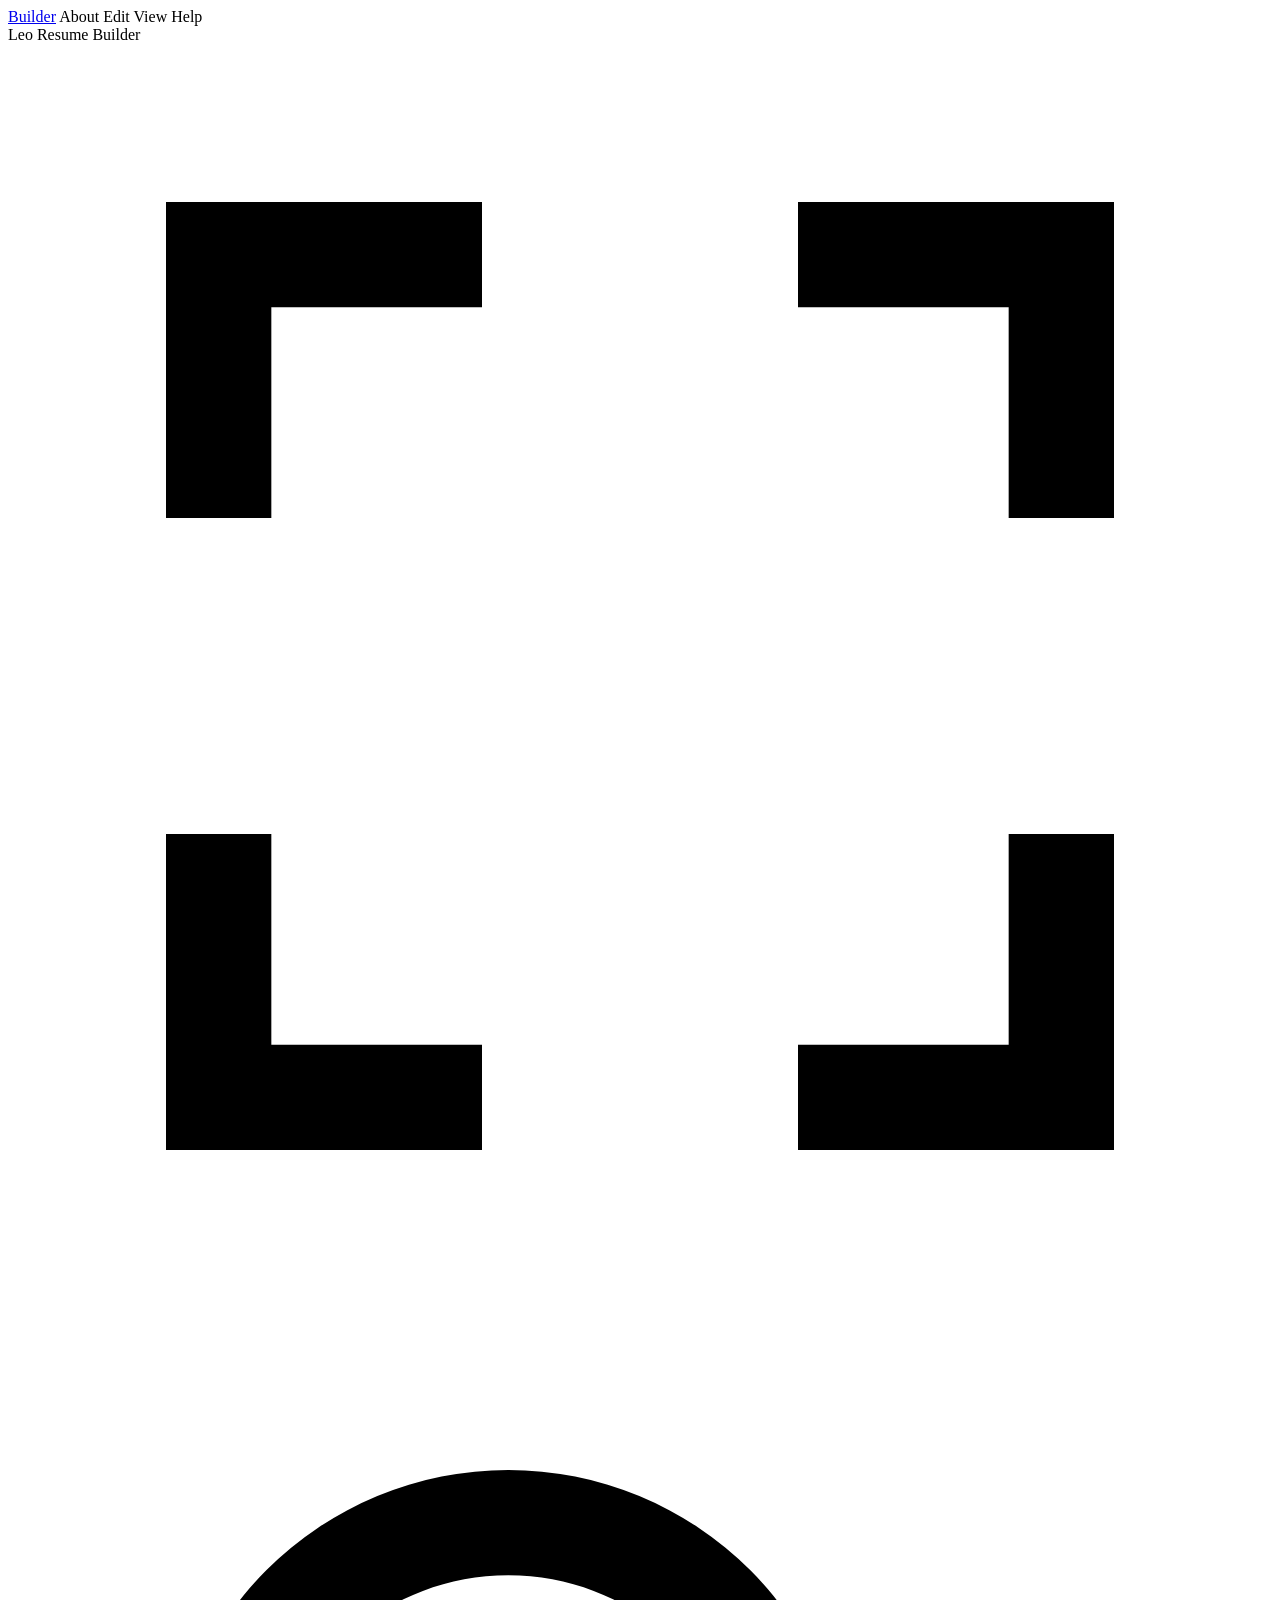
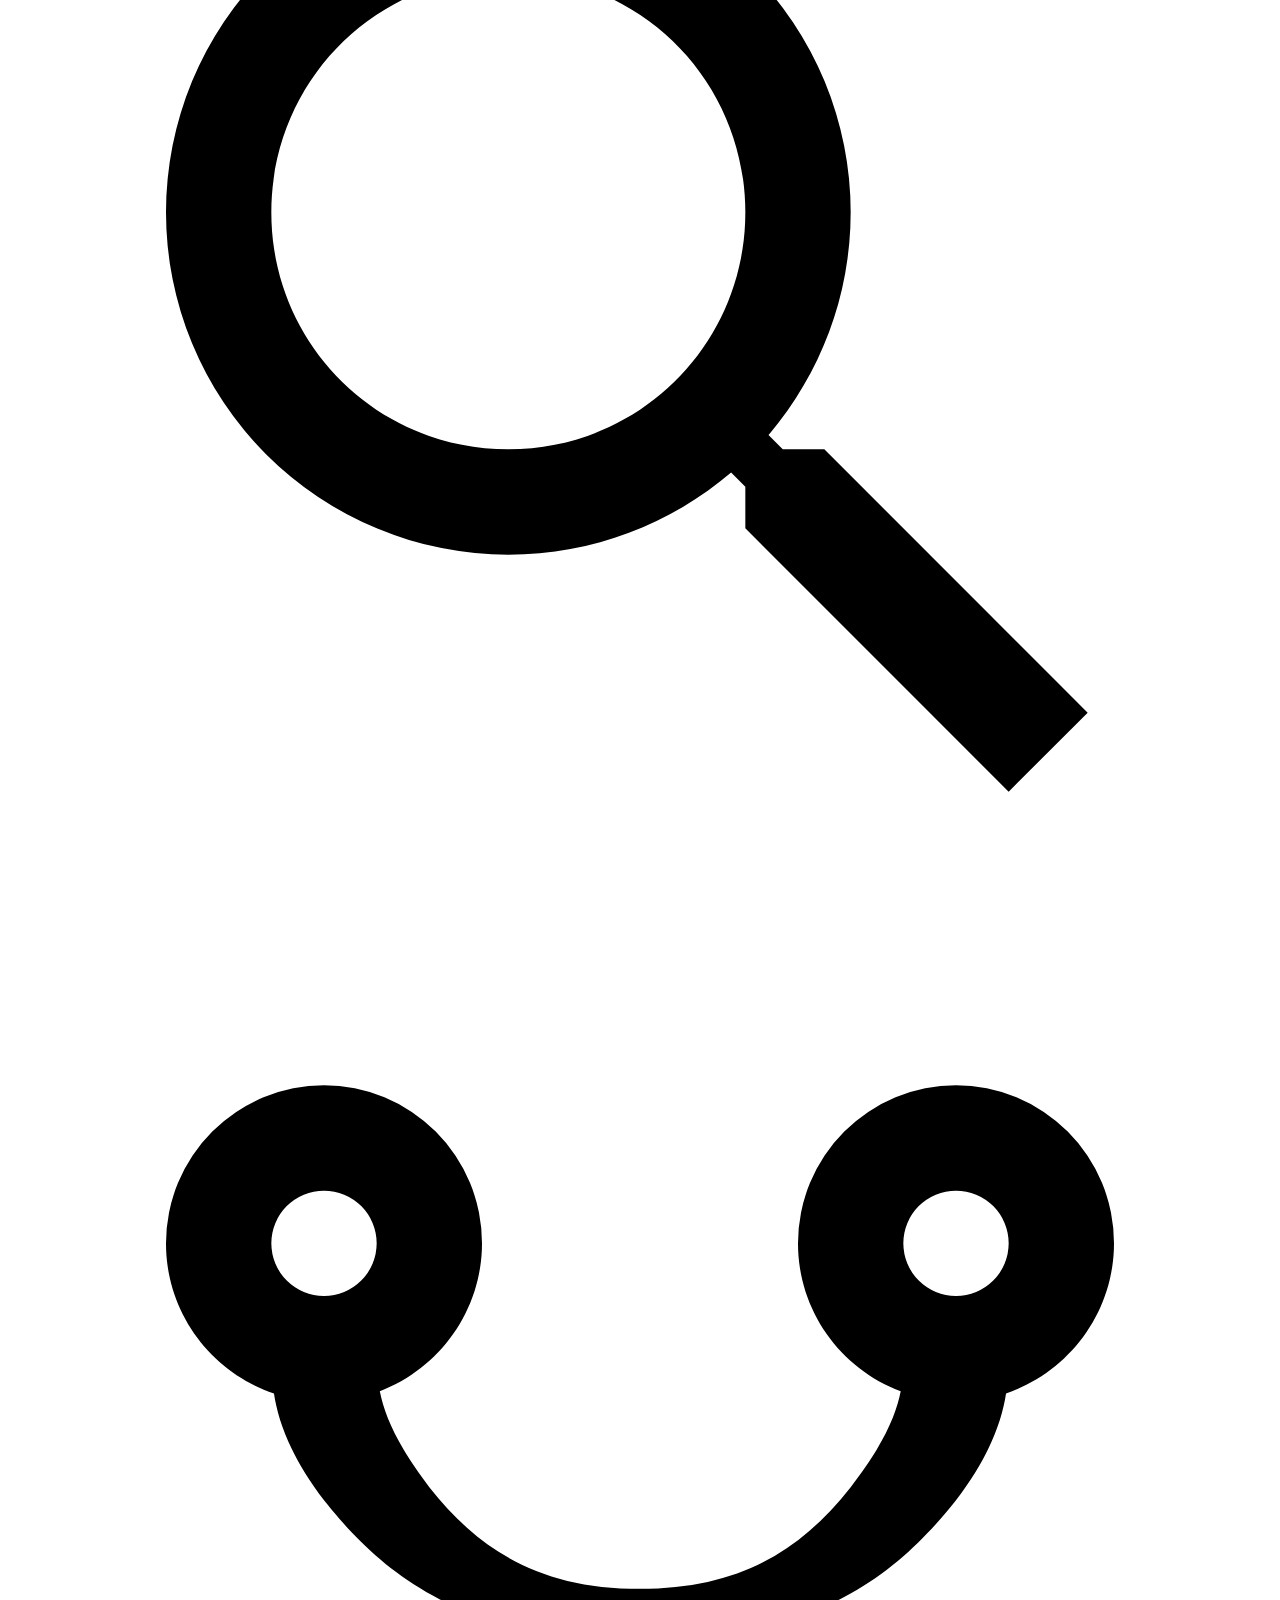
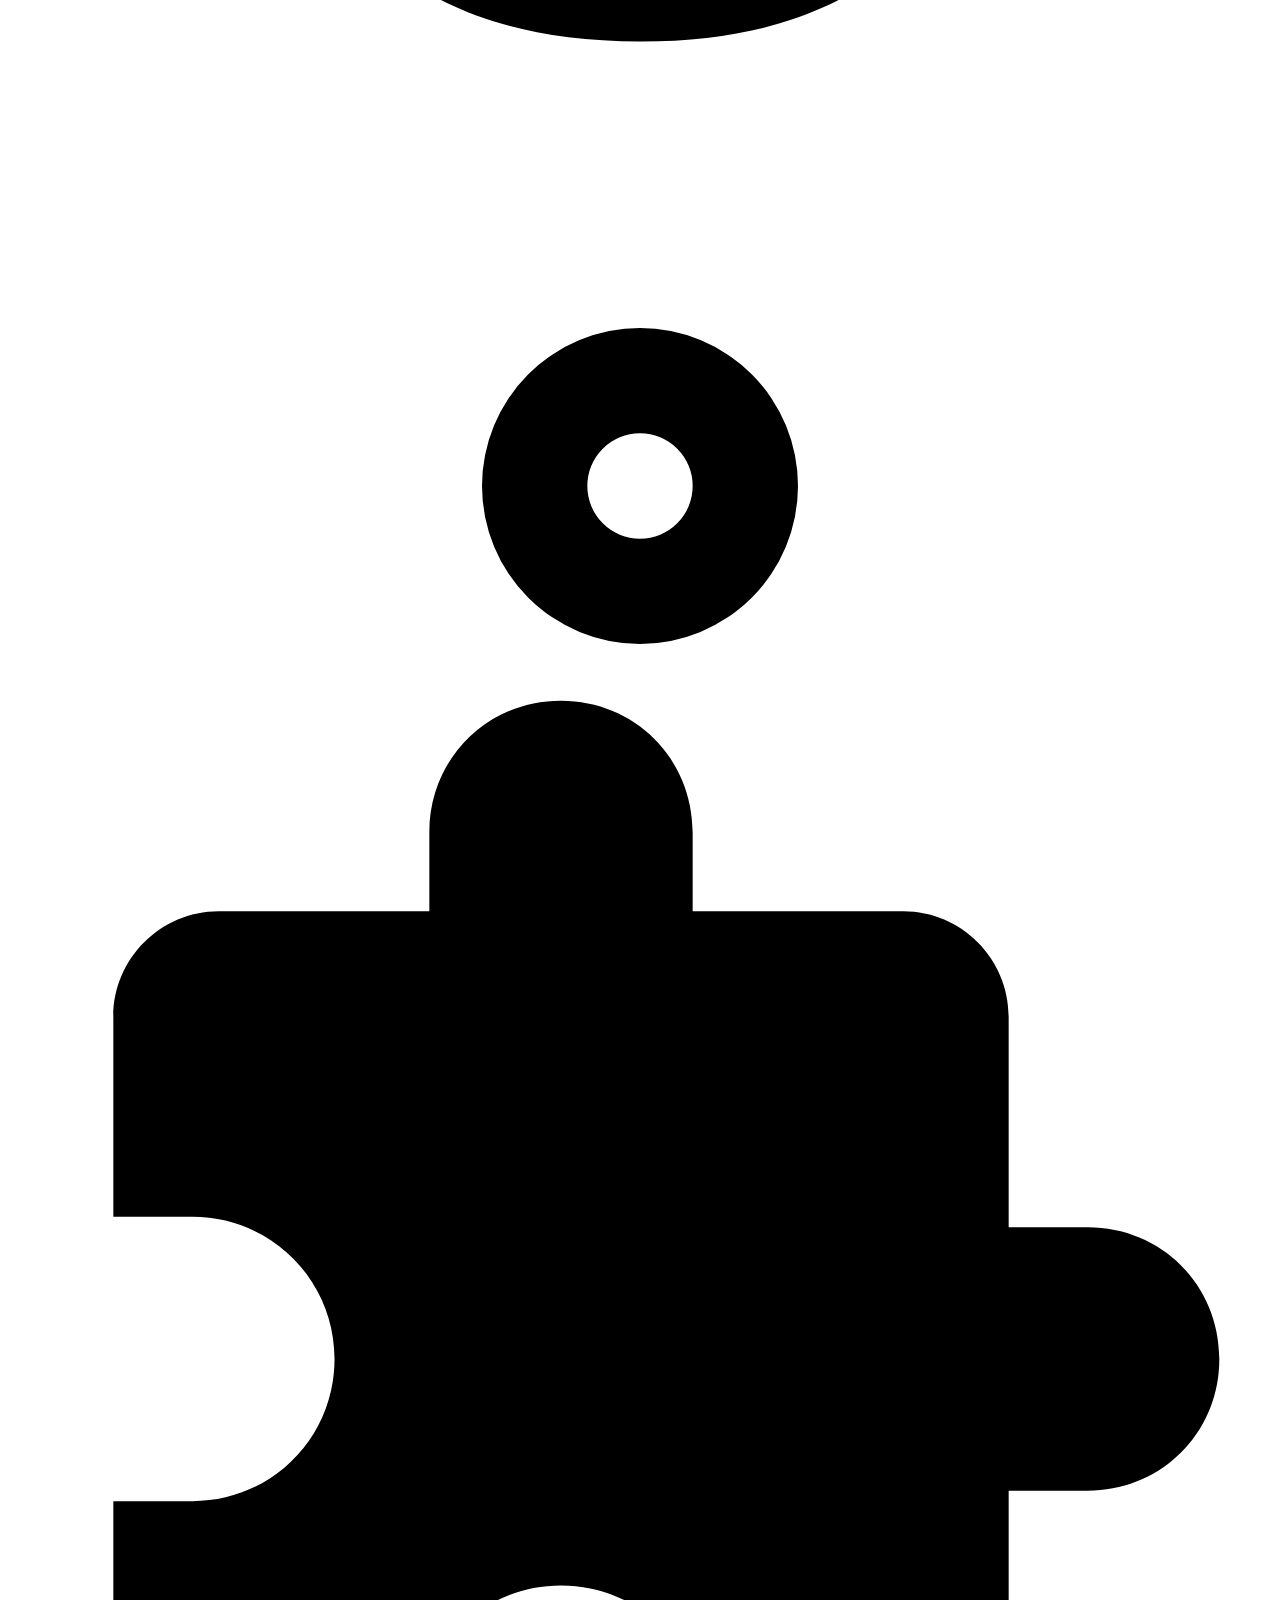
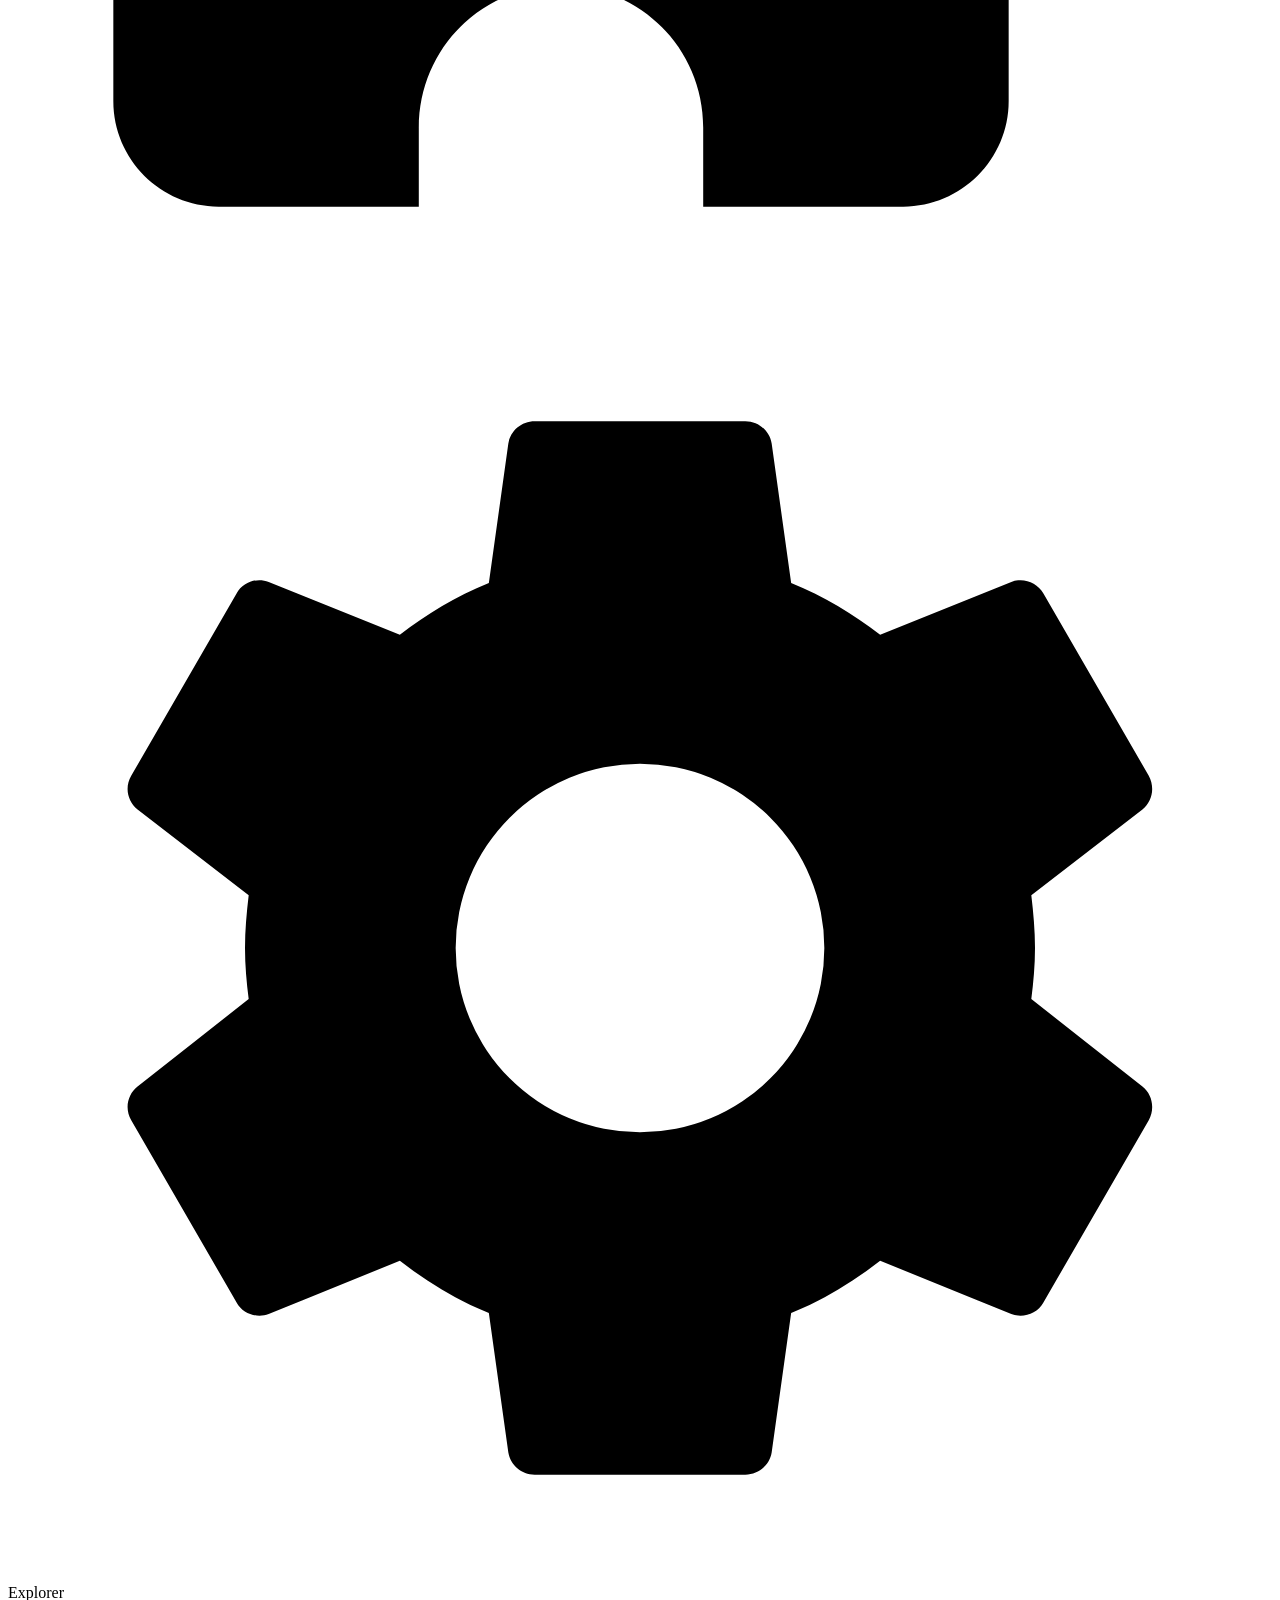
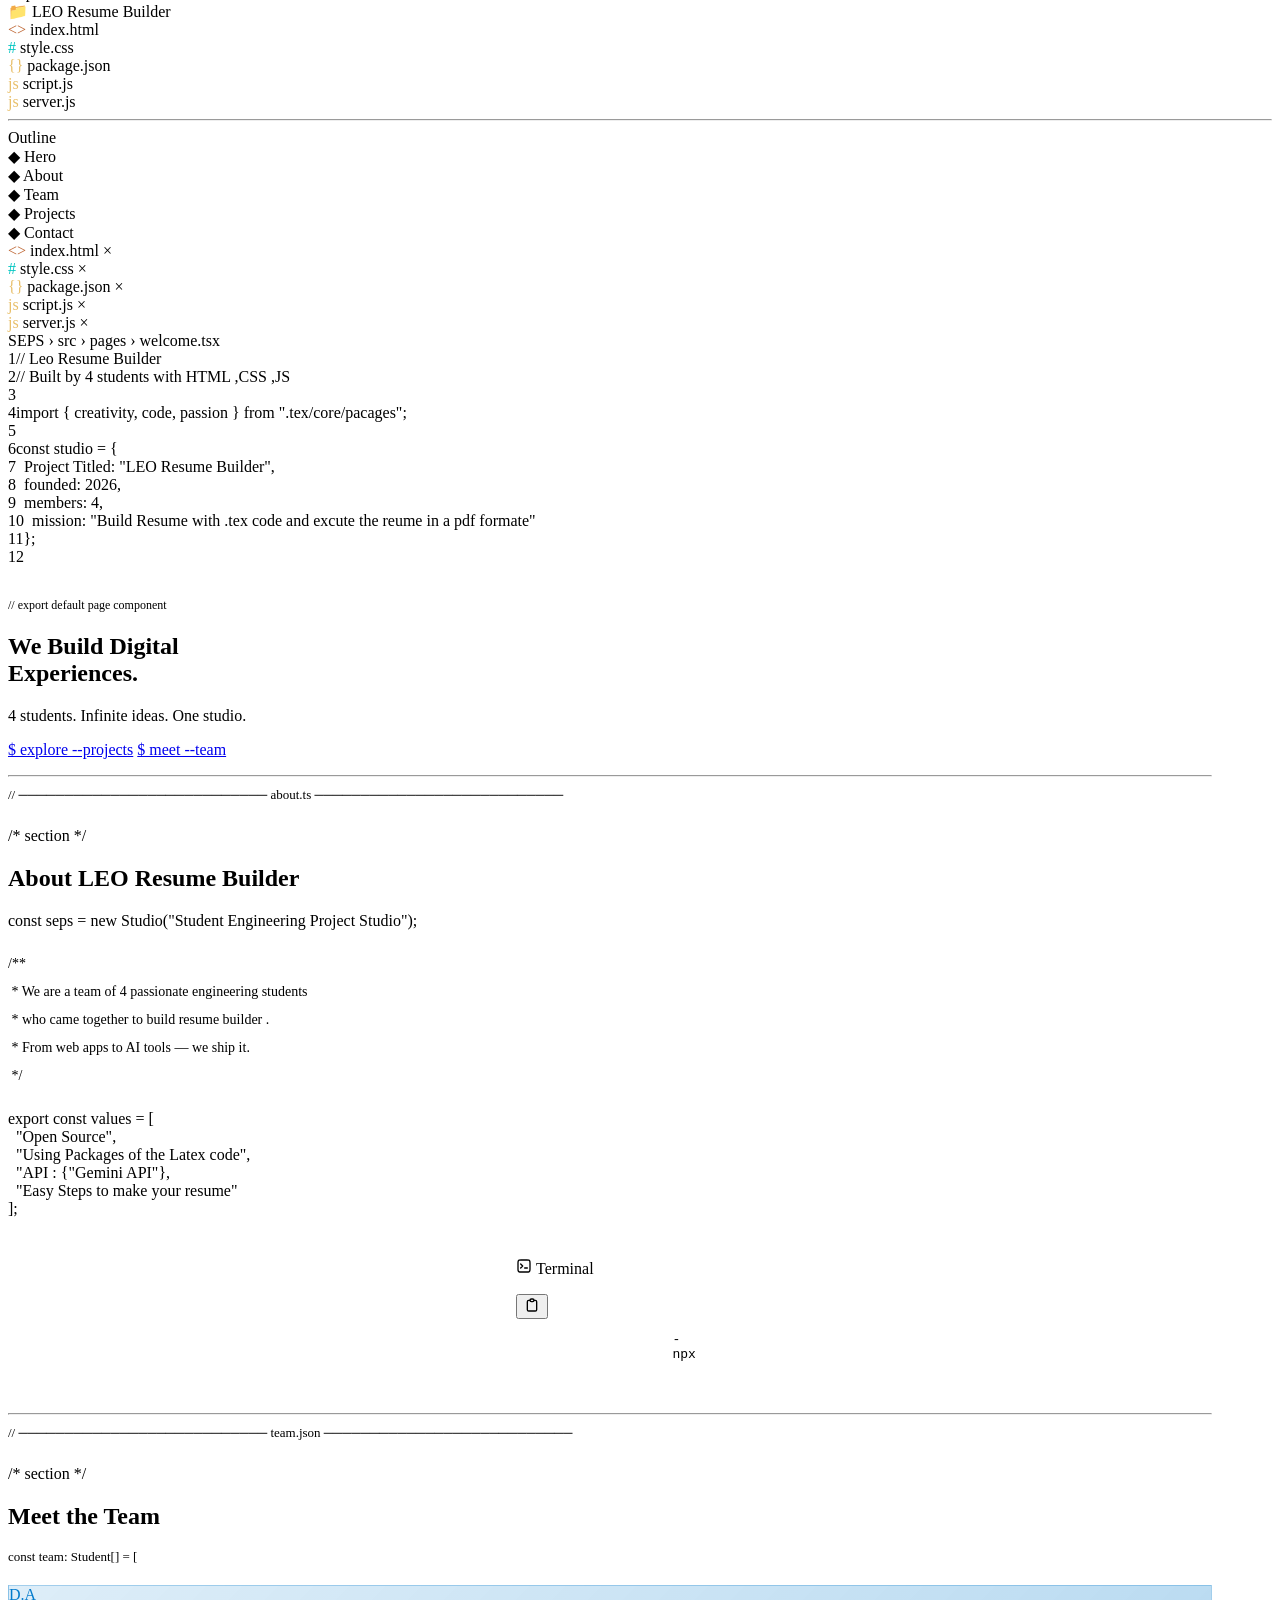
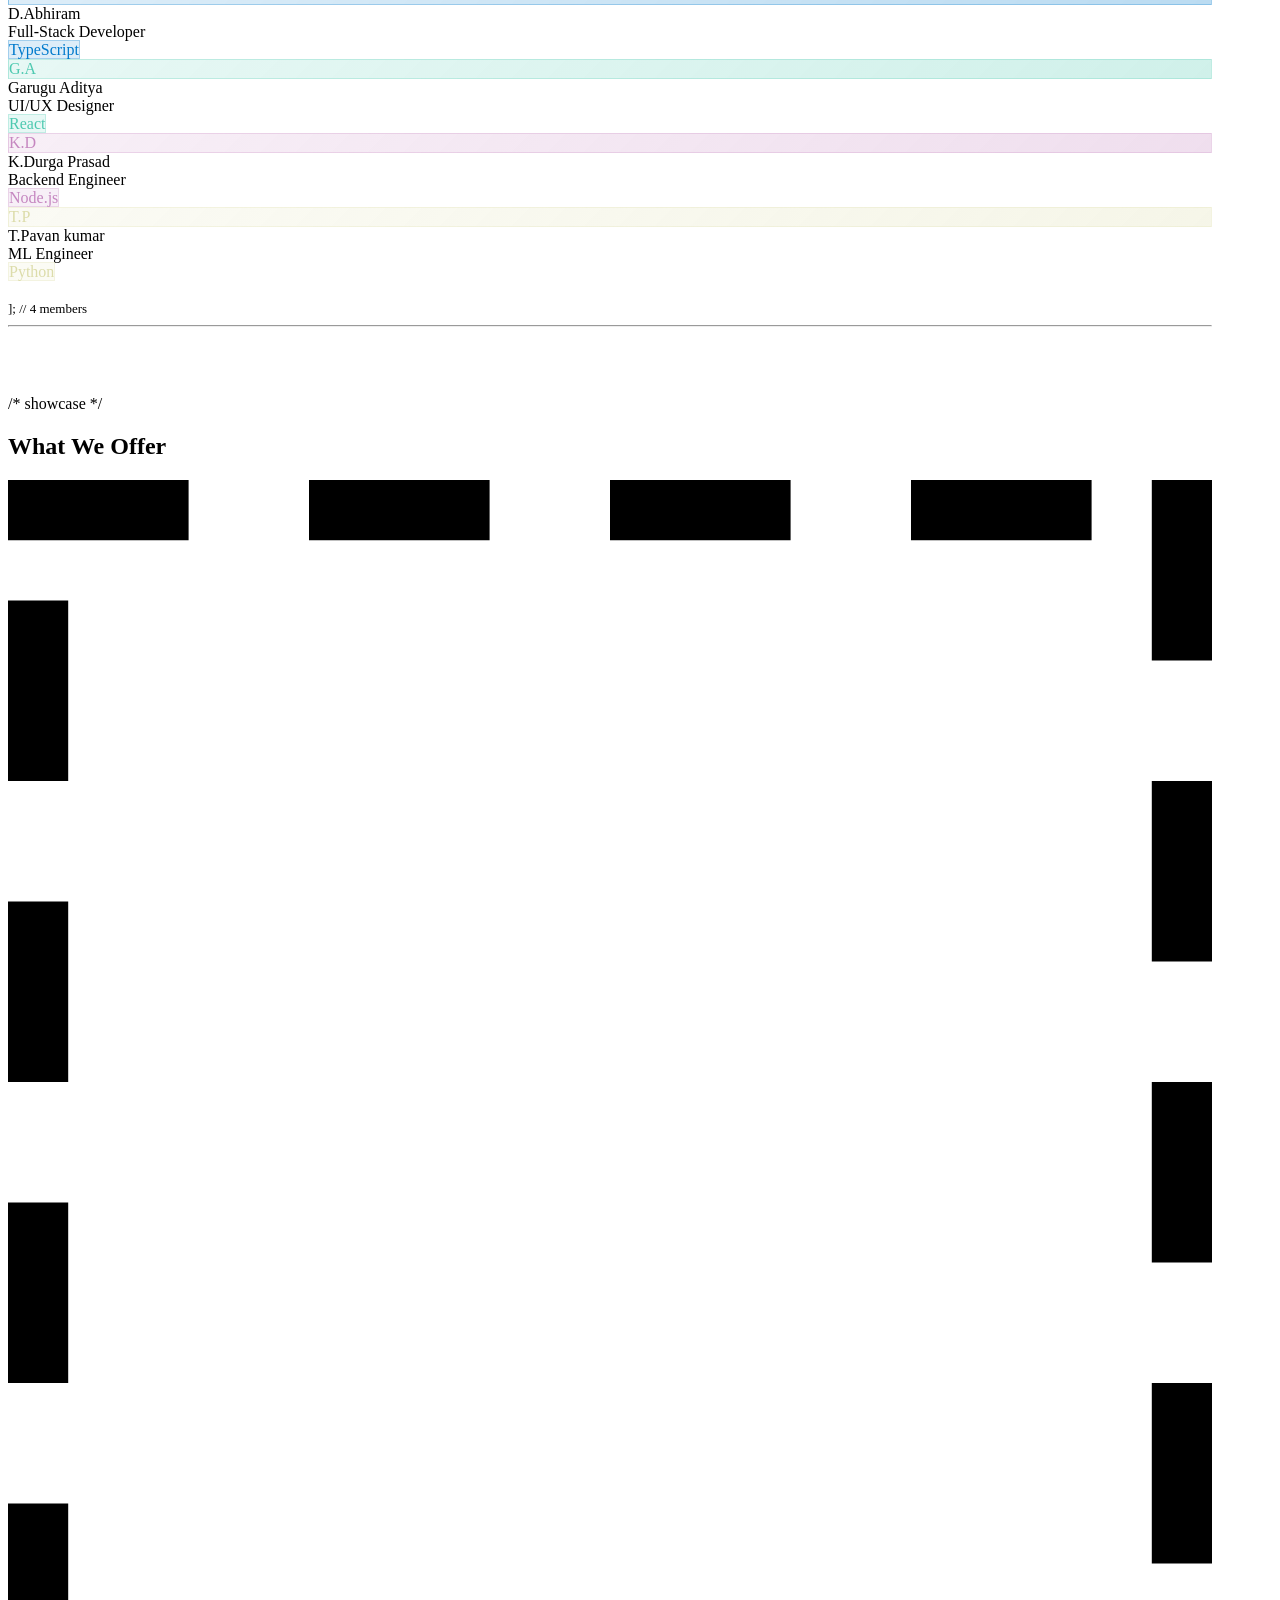
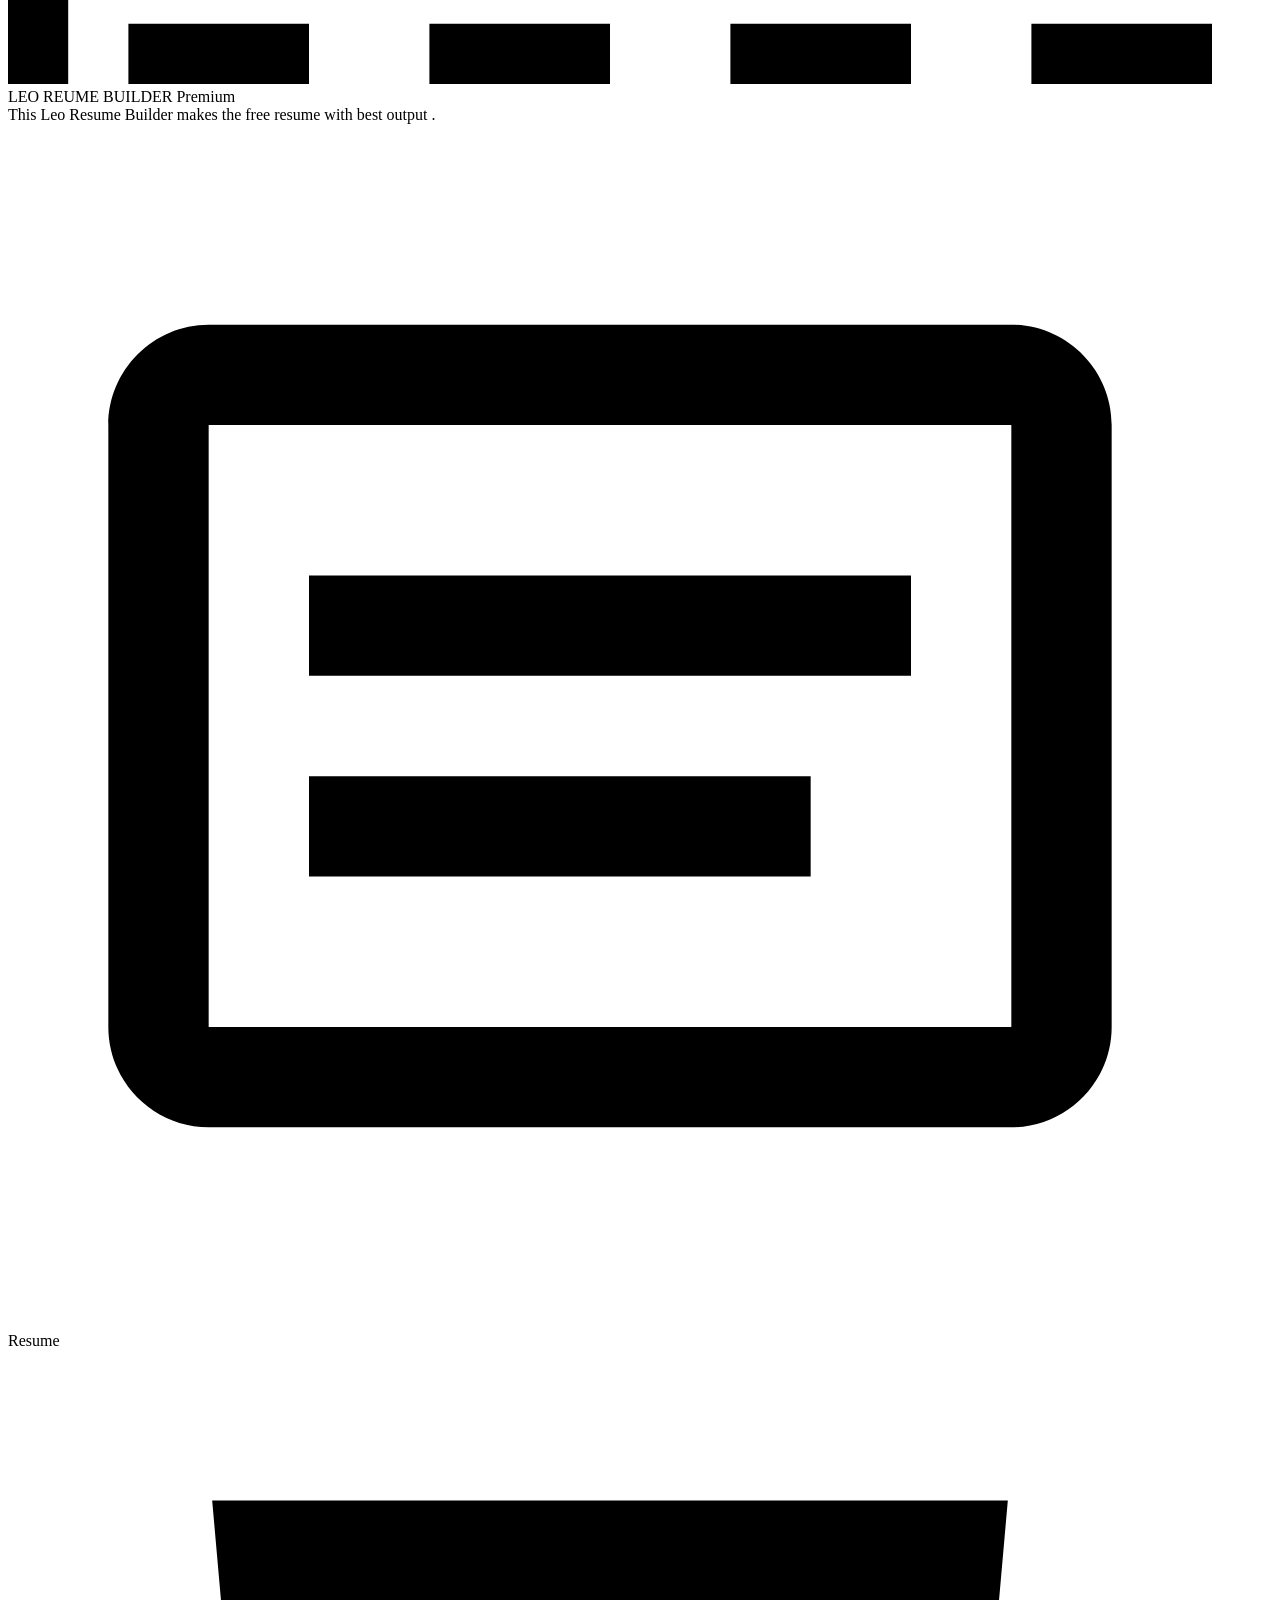
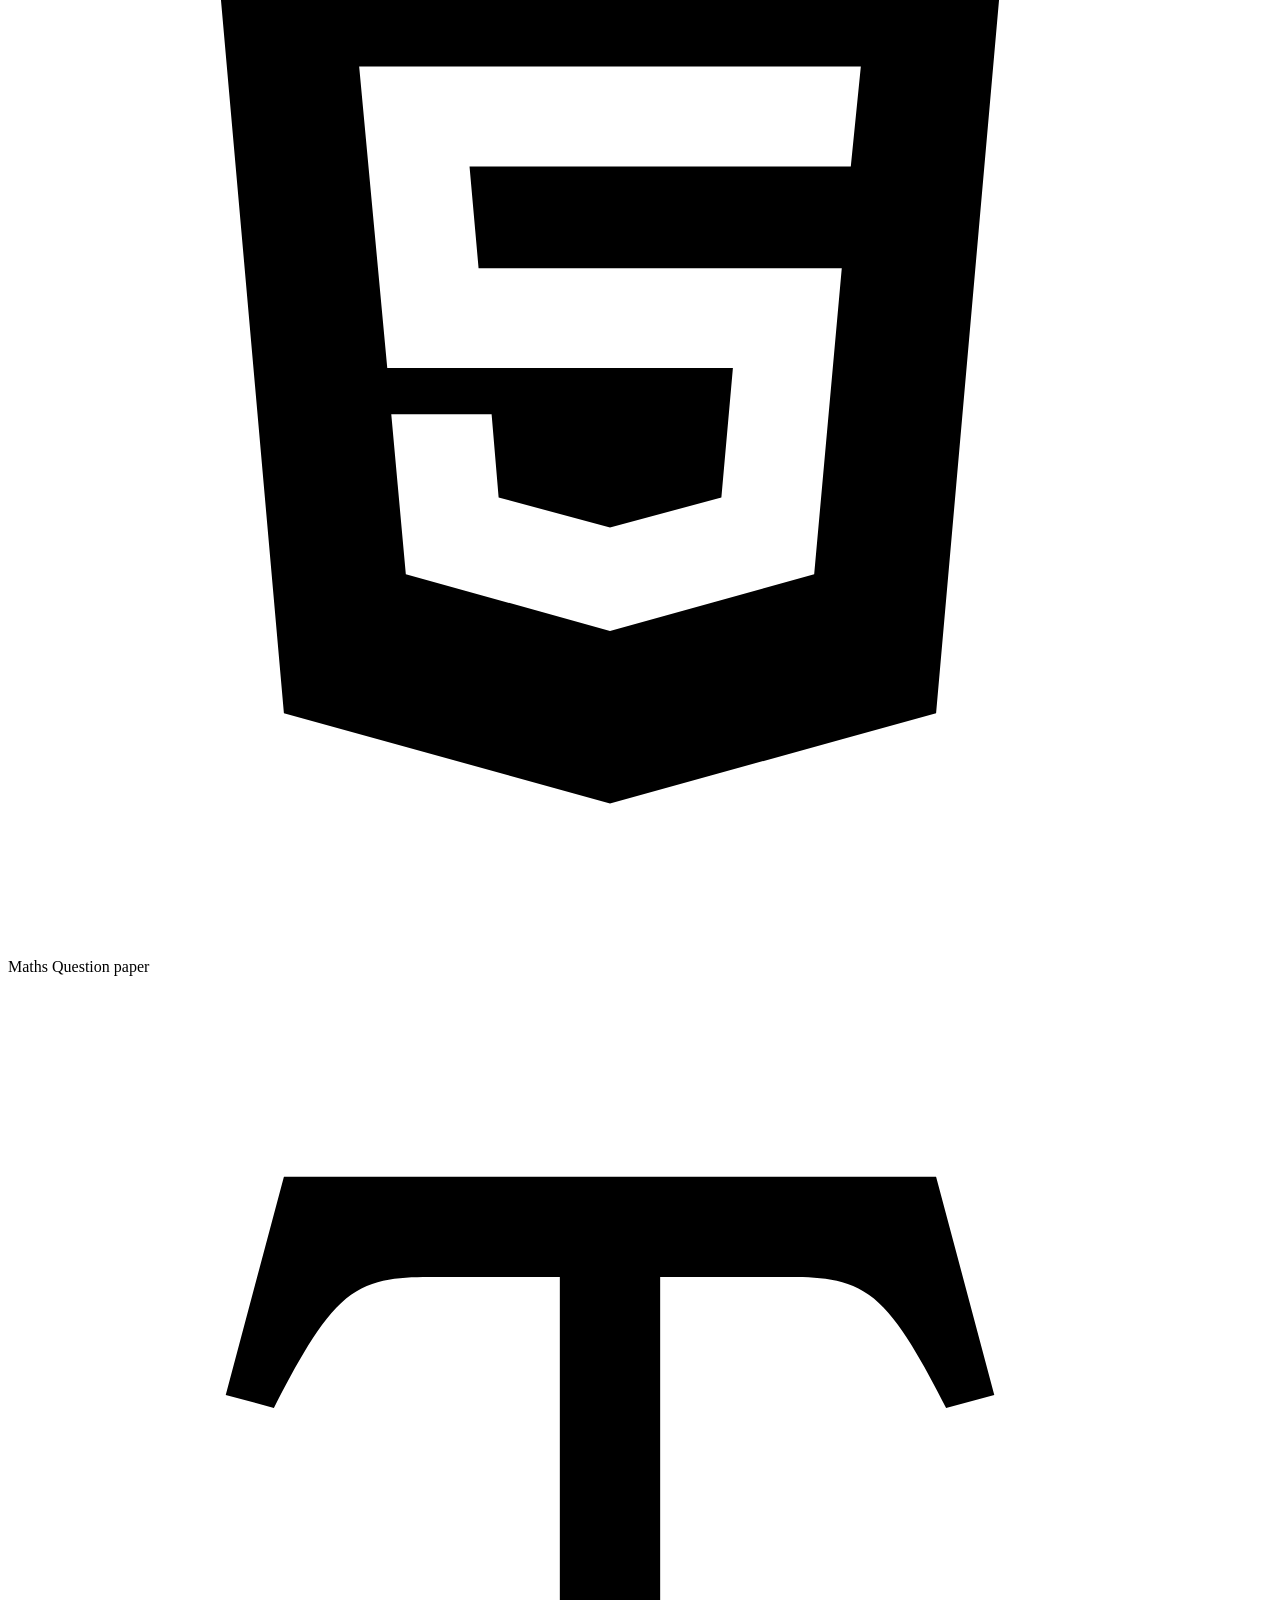
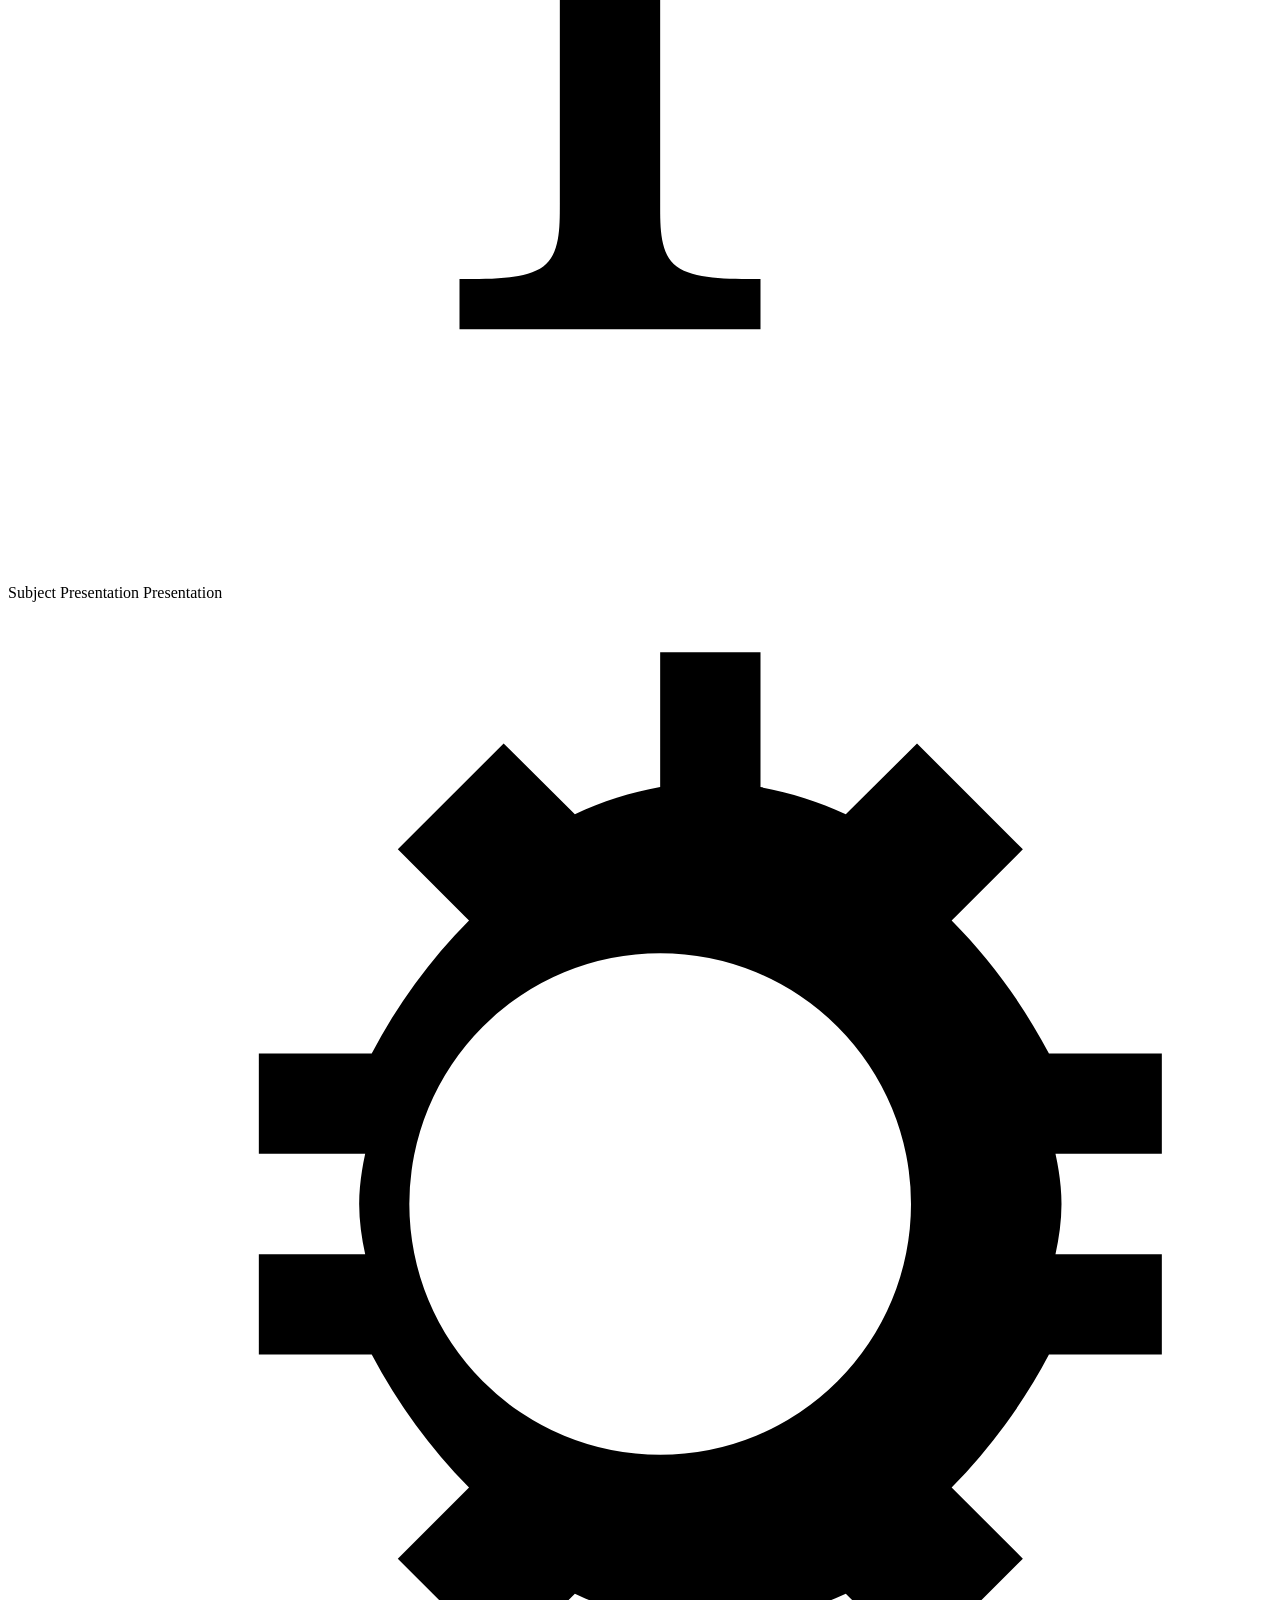
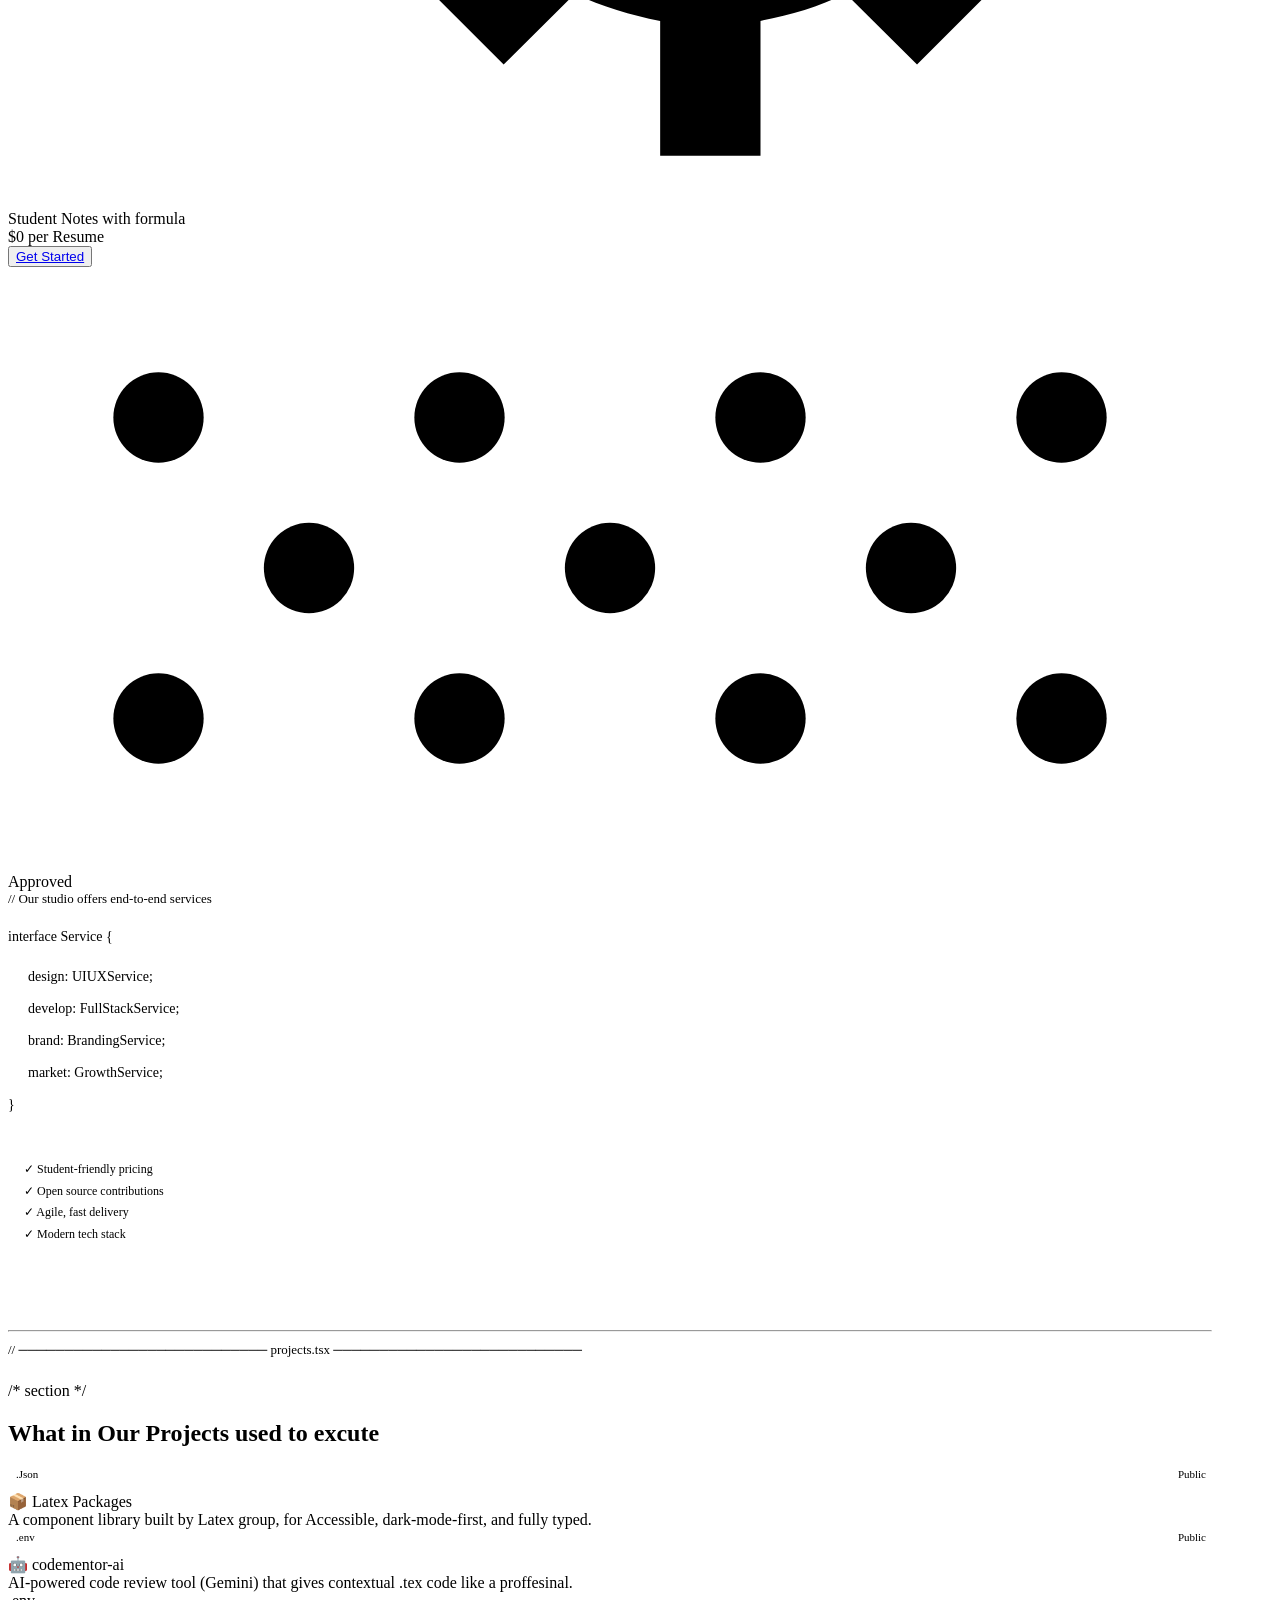
==== home.html @ 7698c64c "Resume builder in shape" ====
<!DOCTYPE html>
<html lang="en">
<head>
<meta charset="UTF-8">
<meta name="viewport" content="width=device-width, initial-scale=1.0">
<title>Leo Resume Builder</title>
<link href="https://fonts.googleapis.com/css2?family=JetBrains+Mono:wght@300;400;500;600;700&family=Space+Grotesk:wght@300;400;500;600;700&display=swap" rel="stylesheet">
<link rel="stylesheet" href="styles.css"> 
</head>
<body>

<!-- TITLEBAR -->
<div class="titlebar">
  <div class="titlebar-dots">
    <div class="dot red"></div>
    <div class="dot yellow"></div>
    <div class="dot green"></div>
  </div>
  <div class="titlebar-menu">
    <span><a href="index.html"class="titlebar-menu">Builder</a></span>
    <span data-page="students-section">About</span>
    <span>Edit</span>
    <span>View</span>
    <span>Help</span>
  </div>
  <div class="titlebar-center">Leo Resume Builder</div>
  <div style="width:60px"></div>
</div>

<!-- ACTIVITY BAR -->
<div class="activity-bar">
  <div class="act-icon active" onclick="showSection('explorer')" title="Explorer">
    <svg viewBox="0 0 24 24"><path d="M3,3H9V5H5V9H3V3M21,3V9H19V5H15V3H21M3,15H5V19H9V21H3V15M19,19H15V21H21V15H19V19Z"/></svg>
  </div>
  <div class="act-icon" onclick="showSection('search')" title="Search">
    <svg viewBox="0 0 24 24"><path d="M9.5,3A6.5,6.5 0 0,1 16,9.5C16,11.11 15.41,12.59 14.44,13.73L14.71,14H15.5L20.5,19L19,20.5L14,15.5V14.71L13.73,14.44C12.59,15.41 11.11,16 9.5,16A6.5,6.5 0 0,1 3,9.5A6.5,6.5 0 0,1 9.5,3M9.5,5C7,5 5,7 5,9.5C5,12 7,14 9.5,14C12,14 14,12 14,9.5C14,7 12,5 9.5,5Z"/></svg>
  </div>
  <div class="act-icon" title="Source Control">
    <svg viewBox="0 0 24 24"><path d="M6,2A3,3 0 0,1 9,5C9,6.28 8.19,7.38 7.06,7.81C7.15,8.27 7.39,8.83 8,9.63C8.97,10.86 10.14,11.56 12,11.56C13.86,11.56 15.03,10.86 16,9.63C16.62,8.83 16.86,8.27 16.95,7.81C15.81,7.38 15,6.28 15,5A3,3 0 0,1 18,2A3,3 0 0,1 21,5C21,6.32 20.14,7.45 18.95,7.85C18.87,8.37 18.64,9.04 18,9.88C16.97,11.17 15.45,12.56 12,12.56C8.55,12.56 7.03,11.17 6,9.88C5.36,9.04 5.13,8.37 5.05,7.85C3.86,7.45 3,6.32 3,5A3,3 0 0,1 6,2M6,4A1,1 0 0,0 5,5A1,1 0 0,0 6,6A1,1 0 0,0 7,5A1,1 0 0,0 6,4M18,4A1,1 0 0,0 17,5A1,1 0 0,0 18,6A1,1 0 0,0 19,5A1,1 0 0,0 18,4M12,20A1,1 0 0,0 11,21A1,1 0 0,0 12,22A1,1 0 0,0 13,21A1,1 0 0,0 12,20M12,18A3,3 0 0,1 15,21A3,3 0 0,1 12,24A3,3 0 0,1 9,21A3,3 0 0,1 12,18Z"/></svg>
  </div>
  <div class="act-icon" title="Extensions">
    <svg viewBox="0 0 24 24"><path d="M20.5 11H19V7C19 5.9 18.1 5 17 5H13V3.5C13 2.1 11.9 1 10.5 1S8 2.1 8 3.5V5H4C2.9 5 2 5.9 2 7V10.8H3.5C5 10.8 6.2 12 6.2 13.5S5 16.2 3.5 16.2H2V20C2 21.1 2.9 22 4 22H7.8V20.5C7.8 19 9 17.8 10.5 17.8S13.2 19 13.2 20.5V22H17C18.1 22 19 21.1 19 20V16H20.5C21.9 16 23 14.9 23 13.5S21.9 11 20.5 11Z"/></svg>
  </div>
  <div style="flex:1"></div>
  <div class="act-icon" title="Settings">
    <svg viewBox="0 0 24 24"><path d="M12,15.5A3.5,3.5 0 0,1 8.5,12A3.5,3.5 0 0,1 12,8.5A3.5,3.5 0 0,1 15.5,12A3.5,3.5 0 0,1 12,15.5M19.43,12.97C19.47,12.65 19.5,12.33 19.5,12C19.5,11.67 19.47,11.34 19.43,11L21.54,9.37C21.73,9.22 21.78,8.95 21.66,8.73L19.66,5.27C19.54,5.05 19.27,4.96 19.05,5.05L16.56,6.05C16.04,5.66 15.5,5.32 14.87,5.07L14.5,2.42C14.46,2.18 14.25,2 14,2H10C9.75,2 9.54,2.18 9.5,2.42L9.13,5.07C8.5,5.32 7.96,5.66 7.44,6.05L4.95,5.05C4.73,4.96 4.46,5.05 4.34,5.27L2.34,8.73C2.21,8.95 2.27,9.22 2.46,9.37L4.57,11C4.53,11.34 4.5,11.67 4.5,12C4.5,12.33 4.53,12.65 4.57,12.97L2.46,14.63C2.27,14.78 2.21,15.05 2.34,15.27L4.34,18.73C4.46,18.95 4.73,19.03 4.95,18.95L7.44,17.94C7.96,18.34 8.5,18.68 9.13,18.93L9.5,21.58C9.54,21.82 9.75,22 10,22H14C14.25,22 14.46,21.82 14.5,21.58L14.87,18.93C15.5,18.68 16.04,18.34 16.56,17.94L19.05,18.95C19.27,19.03 19.54,18.95 19.66,18.73L21.66,15.27C21.78,15.05 21.73,14.78 21.54,14.63L19.43,12.97Z"/></svg>
  </div>
</div>

<!-- SIDEBAR -->
<div class="sidebar">
  <div class="sidebar-title">Explorer</div>
  <div class="tree-item" onclick="scrollTo('hero')">
    <span class="tree-folder">📁</span> LEO Resume Builder
  </div>
  <div class="tree-item indent1" onclick="scrollTo('hero')">
    <span style="color:#bd6431"><></span> index.html
  </div>
  <div class="tree-item indent1 active" onclick="scrollTo('about')">
    <span style="color:#00c5c1">#</span> style.css
  </div>
  <div class="tree-item indent1" onclick="scrollTo('students')">
    <span style="color:#e8bf6a">{}</span> package.json
  </div>
  <div class="tree-item indent1" onclick="scrollTo('projects')">
    <span style="color:#e8bf6a">js</span> script.js
  </div>
  <div class="tree-item indent1" onclick="scrollTo('contact')">
    <span style="color:#e8bf6a">js</span> server.js
  </div>
  <hr class="divider" style="margin: 8px 0; border-color: var(--border)">
  <div class="sidebar-title">Outline</div>
  <div class="tree-item indent1" onclick="scrollTo('hero')" style="color: var(--yellow)">◆ Hero</div>
  <div class="tree-item indent1" onclick="scrollTo('about')" style="color: var(--green)">◆ About</div>
  <div class="tree-item indent1" onclick="scrollTo('students')" style="color: var(--pink)">◆ Team</div>
  <div class="tree-item indent1" onclick="scrollTo('projects')" style="color: var(--accent2)">◆ Projects</div>
  <div class="tree-item indent1" onclick="scrollTo('contact')" style="color: var(--orange)">◆ Contact</div>
</div>

<!-- TABS -->
<div class="tabs-bar">
  <div class="tab active">
    <span class="file-icon" style="color:#bd6431"><></span>
    index.html
    <span class="close">×</span>
  </div>
  <div class="tab">
    <span class="file-icon" style="color:#00c5c1">#</span>
    style.css
    <span class="close">×</span>
  </div>
  <div class="tab">
    <span class="file-icon" style="color:#e8bf6a">{}</span>
    package.json
    <span class="close">×</span>
  </div>
  <div class="tab">
    <span class="file-icon" style="color:#e8bf6a">js</span>
    script.js
    <span class="close">×</span>
  </div>
  <div class="tab">
    <span class="file-icon" style="color:#e8bf6a">js</span>
    server.js
    <span class="close">×</span>
  </div>
</div>

<!-- MINIMAP -->
<div class="minimap">
  <div class="minimap-lines">
    <div class="mm-viewport"></div>
    <div class="mm-line hl med"></div>
    <div class="mm-line short"></div>
    <div class="mm-line long"></div>
    <div class="mm-line full"></div>
    <div class="mm-line med"></div>
    <div class="mm-line short"></div>
    <div class="mm-line hl full"></div>
    <div class="mm-line med"></div>
    <div class="mm-line long"></div>
    <div class="mm-line short"></div>
    <div class="mm-line med"></div>
    <div class="mm-line full"></div>
    <div class="mm-line hl med"></div>
    <div class="mm-line short"></div>
    <div class="mm-line long"></div>
    <div class="mm-line full"></div>
    <div class="mm-line med"></div>
    <div class="mm-line hl short"></div>
    <div class="mm-line full"></div>
    <div class="mm-line med"></div>
    <div class="mm-line long"></div>
    <div class="mm-line short"></div>
    <div class="mm-line hl full"></div>
    <div class="mm-line med"></div>
    <div class="mm-line short"></div>
    <div class="mm-line long"></div>
    <div class="mm-line full"></div>
    <div class="mm-line med"></div>
    <div class="mm-line short"></div>
    <div class="mm-line hl med"></div>
    <div class="mm-line long"></div>
    <div class="mm-line full"></div>
    <div class="mm-line med"></div>
    <div class="mm-line short"></div>
    <div class="mm-line long"></div>
    <div class="mm-line hl full"></div>
  </div>
</div>

<!-- MAIN CONTENT -->
<div class="main-content" id="main-content">

  <!-- BREADCRUMB -->
  <div class="breadcrumb">
    <span>SEPS</span>
    <span class="sep">›</span>
    <span>src</span>
    <span class="sep">›</span>
    <span>pages</span>
    <span class="sep">›</span>
    <span class="current">welcome.tsx</span>
  </div>

  <div class="editor-pane" style="max-width: calc(100% - 60px);">

    <!-- HERO SECTION -->
    <section id="hero">
      <div class="code-block">
        <div class="code-line"><span class="ln">1</span><span class="hero-comment">// Leo Resume Builder</span></div>
        <div class="code-line"><span class="ln">2</span><span class="hero-comment">// Built by 4  students with HTML ,CSS ,JS</span></div>
        <div class="code-line"><span class="ln">3</span>&nbsp;</div>
        <div class="code-line"><span class="ln">4</span><span class="hero-keyword">import</span> <span class="hero-punc">{ </span><span class="hero-var">creativity</span><span class="hero-punc">, </span><span class="hero-var">code</span><span class="hero-punc">, </span><span class="hero-var">passion</span> <span class="hero-punc">}</span> <span class="hero-keyword">from</span> <span class="hero-string">".tex/core/pacages"</span><span class="hero-punc">;</span></div>
        <div class="code-line"><span class="ln">5</span>&nbsp;</div>
        <div class="code-line"><span class="ln">6</span><span class="hero-keyword">const</span> <span class="hero-var">studio</span> <span class="hero-punc">=</span> <span class="hero-punc">{</span></div>
        <div class="code-line"><span class="ln">7</span>&nbsp;&nbsp;<span class="hero-prop">Project Titled</span><span class="hero-punc">:</span> <span class="hero-string">"LEO Resume Builder"</span><span class="hero-punc">,</span></div>
        <div class="code-line"><span class="ln">8</span>&nbsp;&nbsp;<span class="hero-prop">founded</span><span class="hero-punc">:</span> <span class="hero-num">2026</span><span class="hero-punc">,</span></div>
        <div class="code-line"><span class="ln">9</span>&nbsp;&nbsp;<span class="hero-prop">members</span><span class="hero-punc">:</span> <span class="hero-num">4</span><span class="hero-punc">,</span></div>
        <div class="code-line"><span class="ln">10</span>&nbsp;&nbsp;<span class="hero-prop">mission</span><span class="hero-punc">:</span> <span class="hero-string">"Build Resume with .tex code and excute the reume in a pdf formate"</span></div>
        <div class="code-line"><span class="ln">11</span><span class="hero-punc">};</span></div>
        <div class="code-line"><span class="ln">12</span>&nbsp;</div>
      </div>

      <div style="padding: 32px 0 8px;">
        <div style="font-size:12px; color: var(--comment); margin-bottom:8px;">// export default page component</div>
        <h1 class="hero-title">We Build <span>Digital</span><br>Experiences.</h1>
        <p class="hero-subtitle">4 students. Infinite ideas. One studio.</p>
        <div class="cta-row">
          <a href= "http://127.0.0.1:5500/index.html"  class="btn-primary"  onclick="scrollTo('projects'); return false;">$ explore --projects</a>
          <a class="btn-outline" href="info.html" onclick="scrollTo('students'); return false;">$ meet --team</a>
        </div>
      </div>
    </section>

    <hr class="divider">

    <!-- ABOUT SECTION with Terminal Card -->
    <section id="about">
      <div class="code-line" style="margin-bottom:24px;">
        <span style="color:var(--comment); font-size:13px;">// ─────────────────────────── about.ts ───────────────────────────</span>
      </div>
      <div class="section-header fade-up">
        <span class="section-tag">/* section */</span>
        <h2 class="section-title"><span>About</span> LEO Resume Builder</h2>
      </div>

      <div class="about-grid fade-up">
        <div class="about-text">
          <p>
            <span class="keyword">const</span> <span style="color:var(--accent2)">seps</span> = <span class="keyword">new</span> <span class="func">Studio</span>(<span class="string">"Student Engineering Project Studio"</span>);
          </p>
          <p style="margin-top:20px; color: var(--text); font-size:14px; line-height:2;">
            <span class="comment">/**</span><br>
            <span class="comment">&nbsp;* We are a team of 4 passionate engineering students</span><br>
            <span class="comment">&nbsp;* who came together to build resume builder .</span><br>
            <span class="comment">&nbsp;* From web apps to AI tools — we ship it.</span><br>
            <span class="comment">&nbsp;*/</span>
          </p>
          <p style="margin-top:20px;">
            <span class="keyword">export const</span> <span style="color:var(--accent2)">values</span> = [<br>
            &nbsp;&nbsp;<span class="string">"Open Source"</span>,<br>
            &nbsp;&nbsp;<span class="string">"Using Packages of the Latex code"</span>,<br>
            &nbsp;&nbsp;<span class="string">"API : {"Gemini API"}</span>,<br>
            &nbsp;&nbsp;<span class="string">"Easy Steps to make your resume"</span><br>
            ];
          </p>
        </div>

        <!-- Terminal Card -->
        <div style="display:flex; justify-content:center; align-items:flex-start; padding-top:8px;">
          <div class="card">
            <div class="wrap">
              <div class="terminal">
                <hgroup class="head">
                  <p class="title">
                    <svg fill="none" stroke="currentColor" stroke-width="2" stroke-linecap="round" stroke-linejoin="round" viewBox="0 0 24 24" xmlns="http://www.w3.org/2000/svg" aria-hidden="true" height="16px" width="16px">
                      <path d="M7 15L10 12L7 9M13 15H17M7.8 21H16.2C17.8802 21 18.7202 21 19.362 20.673C19.9265 20.3854 20.3854 19.9265 20.673 19.362C21 18.7202 21 17.8802 21 16.2V7.8C21 6.11984 21 5.27976 20.673 4.63803C20.3854 4.07354 19.9265 3.6146 19.362 3.32698C18.7202 3 17.8802 3 16.2 3H7.8C6.11984 3 5.27976 3 4.63803 3.32698C4.07354 3.6146 3.6146 4.07354 3.32698 4.63803C3 5.27976 3 6.11984 3 7.8V16.2C3 17.8802 3 18.7202 3.32698 19.362C3.6146 19.9265 4.07354 20.3854 4.63803 20.673C5.27976 21 6.11984 21 7.8 21Z"></path>
                    </svg>
                    Terminal
                  </p>
                  <button type="button" tabindex="-1" class="copy_toggle">
                    <svg fill="none" stroke="currentColor" stroke-width="2" stroke-linecap="round" stroke-linejoin="round" viewBox="0 0 24 24" xmlns="http://www.w3.org/2000/svg" aria-hidden="true" height="16px" width="16px">
                      <path d="M9 5h-2a2 2 0 0 0 -2 2v12a2 2 0 0 0 2 2h10a2 2 0 0 0 2 -2v-12a2 2 0 0 0 -2 -2h-2"></path>
                      <path d="M9 3m0 2a2 2 0 0 1 2 -2h2a2 2 0 0 1 2 2v0a2 2 0 0 1 -2 2h-2a2 2 0 0 1 -2 -2z"></path>
                    </svg>
                  </button>
                </hgroup>
                <div class="body">
                  <pre class="pre">
                    <code>-&nbsp;</code>
                    <code>npx&nbsp;</code>
                    <code data-cmd="!pip install Latex" class="cmd"></code>
                  </pre>
                </div>
              </div>
            </div>
          </div>
        </div>
      </div>
    </section>

    <hr class="divider">

    <section id="students" class="students-section">
      <div class="code-line" style="margin-bottom:24px;">
        <span style="color:var(--comment); font-size:13px;">// ─────────────────────────── team.json ───────────────────────────</span>
      </div>
      <div class="section-header fade-up">
        <span class="section-tag">/* section */</span>
        <h2 class="section-title">Meet the <span>Team</span></h2>
      </div>

      <div style="font-size:13px; color:var(--comment); margin-bottom:20px;">
        <span style="color:var(--pink)">const</span> <span style="color:var(--accent2)">team</span>: <span style="color:var(--green)">Student</span>[] = [
      </div>

      <div class="students-grid fade-up">
        <!-- Student 1 -->
        <div class="student-card">
          <div class="student-avatar" style="background: linear-gradient(135deg, #007acc22, #007acc44); border: 1px solid #007acc44;">
            <span style="color:#007acc">D.A</span>
          </div>
          <div class="student-name">D.Abhiram</div>
          <div class="student-role">Full-Stack Developer</div>
          <span class="student-tag" style="background: #007acc22; color: #007acc; border: 1px solid #007acc44;">TypeScript</span>
        </div>

        <!-- Student 2 -->
        <div class="student-card">
          <div class="student-avatar" style="background: linear-gradient(135deg, #4ec9b022, #4ec9b044); border: 1px solid #4ec9b044;">
            <span style="color:#4ec9b0">G.A</span>
          </div>
          <div class="student-name">Garugu Aditya</div>
          <div class="student-role">UI/UX Designer</div>
          <span class="student-tag" style="background: #4ec9b022; color: #4ec9b0; border: 1px solid #4ec9b044;">React</span>
        </div>

        <!-- Student 3 -->
        <div class="student-card">
          <div class="student-avatar" style="background: linear-gradient(135deg, #c586c022, #c586c044); border: 1px solid #c586c044;">
            <span style="color:#c586c0">K.D</span>
          </div>
          <div class="student-name">K.Durga Prasad</div>
          <div class="student-role">Backend Engineer</div>
          <span class="student-tag" style="background: #c586c022; color: #c586c0; border: 1px solid #c586c044;">Node.js</span>
        </div>

        <!-- Student 4 -->
        <div class="student-card">
          <div class="student-avatar" style="background: linear-gradient(135deg, #dcdcaa22, #dcdcaa44); border: 1px solid #dcdcaa44;">
            <span style="color:#dcdcaa">T.P</span>
          </div>
          <div class="student-name">T.Pavan kumar</div>
          <div class="student-role">ML Engineer</div>
          <span class="student-tag" style="background: #dcdcaa22; color: #dcdcaa; border: 1px solid #dcdcaa44;">Python</span>
        </div>
      <div style="font-size:13px; color:var(--comment); margin-top:20px;">
        ]; <span style="color:var(--text-dim)">// 4 members</span>
      </div>
    </section>

    <hr class="divider">

    <!-- CREATIVE STUDIO CARD SHOWCASE -->
    <section style="padding: 60px 0;">
      <div class="section-header fade-up">
        <span class="section-tag">/* showcase */</span>
        <h2 class="section-title">What We <span>Offer</span></h2>
      </div>

      <div class="cards-showcase fade-up">
        <div class="studio-card">
          <div class="card-pattern-grid"></div>
          <div class="card-overlay-dots"></div>
          <div class="bold-pattern">
            <svg viewBox="0 0 100 100">
              <path stroke-dasharray="15 10" stroke-width="10" stroke="#000" fill="none" d="M0,0 L100,0 L100,100 L0,100 Z"></path>
            </svg>
          </div>
          <div class="card-title-area">
            <span>LEO REUME BUILDER</span>
            <span class="card-tag">Premium</span>
          </div>
          <div class="card-body">
            <div class="card-description">This Leo Resume Builder makes the free resume with best output .</div>
            <div class="feature-grid">
              <div class="feature-item">
                <div class="feature-icon">
                  <svg viewBox="0 0 24 24"><path d="M20,4C21.1,4 22,4.9 22,6V18C22,19.1 21.1,20 20,20H4C2.9,20 2,19.1 2,18V6C2,4.9 2.9,4 4,4H20M4,6V18H20V6H4M6,9H18V11H6V9M6,13H16V15H6V13Z"></path></svg>
                </div>
                <span class="feature-text">Resume</span>
              </div>
              <div class="feature-item">
                <div class="feature-icon">
                  <svg viewBox="0 0 24 24"><path d="M12,17.56L16.07,16.43L16.62,10.33H9.38L9.2,8.3H16.8L17,6.31H7L7.56,12.32H14.45L14.22,14.9L12,15.5L9.78,14.9L9.64,13.24H7.64L7.93,16.43L12,17.56M4.07,3H19.93L18.5,19.2L12,21L5.5,19.2L4.07,3Z"></path></svg>
                </div>
                <span class="feature-text">Maths Question paper</span>
              </div>
              <div class="feature-item">
                <div class="feature-icon">
                  <svg viewBox="0 0 24 24"><path d="M18.5,4L19.66,8.35L18.7,8.61C18.25,7.74 17.79,6.87 17.26,6.43C16.73,6 16.11,6 15.5,6H13V16.5C13,17 13,17.5 13.33,17.75C13.67,18 14.33,18 15,18V19H9V18C9.67,18 10.33,18 10.67,17.75C11,17.5 11,17 11,16.5V6H8.5C7.89,6 7.27,6 6.74,6.43C6.21,6.87 5.75,7.74 5.3,8.61L4.34,8.35L5.5,4H18.5Z"></path></svg>
                </div>
                <span class="feature-text">Subject Presentation Presentation</span>
              </div>
              <div class="feature-item">
                <div class="feature-icon">
                  <svg viewBox="0 0 24 24"><path d="M9.19,6.35C8.41,7.13 7.75,8.05 7.25,9H5V11H7.12C7.05,11.32 7,11.66 7,12C7,12.34 7.05,12.68 7.12,13H5V15H7.25C7.75,15.95 8.41,16.87 9.19,17.65L7.77,19.07L9.88,21.18L11.3,19.77C11.85,20.03 12.41,20.2 13,20.31V23H15V20.31C15.59,20.2 16.15,20.03 16.7,19.77L18.12,21.18L20.23,19.07L18.81,17.65C19.59,16.87 20.25,15.95 20.75,15H23V13H20.88C20.95,12.68 21,12.34 21,12C21,11.66 20.95,11.32 20.88,11H23V9H20.75C20.25,8.05 19.59,7.13 18.81,6.35L20.23,4.93L18.12,2.82L16.7,4.23C16.15,3.97 15.59,3.8 15,3.69V1H13V3.69C12.41,3.8 11.85,3.97 11.3,4.23L9.88,2.82L7.77,4.93L9.19,6.35M13,17A5,5 0 0,1 8,12A5,5 0 0,1 13,7A5,5 0 0,1 18,12A5,5 0 0,1 13,17Z"></path></svg>
                </div>
                <span class="feature-text">Student Notes with formula</span>
              </div>
            </div>
            <div class="card-actions">
              <div class="price">
                <span class="price-currency">$</span>0
                <span class="price-period">per Resume</span>
              </div>
              <button><a href="index.html" class="card-button" >Get Started</a></button>
            </div>
          </div>
          <div class="dots-pattern">
            <svg viewBox="0 0 80 40">
              <circle fill="#000" r="3" cy="10" cx="10"></circle>
              <circle fill="#000" r="3" cy="10" cx="30"></circle>
              <circle fill="#000" r="3" cy="10" cx="50"></circle>
              <circle fill="#000" r="3" cy="10" cx="70"></circle>
              <circle fill="#000" r="3" cy="20" cx="20"></circle>
              <circle fill="#000" r="3" cy="20" cx="40"></circle>
              <circle fill="#000" r="3" cy="20" cx="60"></circle>
              <circle fill="#000" r="3" cy="30" cx="10"></circle>
              <circle fill="#000" r="3" cy="30" cx="30"></circle>
              <circle fill="#000" r="3" cy="30" cx="50"></circle>
              <circle fill="#000" r="3" cy="30" cx="70"></circle>
            </svg>
          </div>
          <div class="accent-shape"></div>
          <div class="corner-slice"></div>
          <div class="stamp"><span class="stamp-text">Approved</span></div>
        </div>

        <div style="flex:1; min-width:280px;">
          <div style="font-size:13px; color:var(--comment); margin-bottom:16px;">// Our studio offers end-to-end services</div>
          <div style="font-size:14px; line-height:2; color:var(--text);">
            <div style="margin-bottom:12px;"><span style="color:var(--pink)">interface</span> <span style="color:var(--green)">Service</span> {</div>
            <div style="padding-left:20px; margin-bottom:4px;"><span style="color:var(--accent2)">design</span>: <span style="color:var(--green)">UIUXService</span>;</div>
            <div style="padding-left:20px; margin-bottom:4px;"><span style="color:var(--accent2)">develop</span>: <span style="color:var(--green)">FullStackService</span>;</div>
            <div style="padding-left:20px; margin-bottom:4px;"><span style="color:var(--accent2)">brand</span>: <span style="color:var(--green)">BrandingService</span>;</div>
            <div style="padding-left:20px; margin-bottom:4px;"><span style="color:var(--accent2)">market</span>: <span style="color:var(--green)">GrowthService</span>;</div>
            <div>}</div>
          </div>
          <div style="margin-top:24px; padding:16px; background:var(--sidebar); border-radius:6px; border-left:3px solid var(--accent); font-size:12px; color:var(--text-dim); line-height:1.8;">
            <span style="color:var(--green)">✓</span> Student-friendly pricing<br>
            <span style="color:var(--green)">✓</span> Open source contributions<br>
            <span style="color:var(--green)">✓</span> Agile, fast delivery<br>
            <span style="color:var(--green)">✓</span> Modern tech stack
          </div>
        </div>
      </div>
    </section>

    <hr class="divider">

    <!-- PROJECTS SECTION -->
    <section id="projects" class="projects-section">
      <div class="code-line" style="margin-bottom:24px;">
        <span style="color:var(--comment); font-size:13px;">// ─────────────────────────── projects.tsx ───────────────────────────</span>
      </div>
      <div class="section-header fade-up">
        <span class="section-tag">/* section */</span>
        <h2 class="section-title">What in Our <span>Projects</span> used to excute</h2>
      </div>

      <div class="projects-grid fade-up">
        <div class="project-card">
          <div style="display:flex; align-items:center; gap:8px; margin-bottom:10px;">
            <span class="project-lang" style="background:#3178c6"></span>
            <span style="font-size:11px; color:var(--text-dim)">.Json</span>
            <span style="margin-left:auto; font-size:11px; padding:2px 6px; background:var(--selection); color:var(--accent2); border-radius:10px;">Public</span>
          </div>
          <div class="project-name">📦 Latex Packages</div>
          <div class="project-desc">A component library built by Latex group, for Accessible, dark-mode-first, and fully typed.</div>
          <div class="project-meta">
          </div>
        </div>

        <div class="project-card">
          <div style="display:flex; align-items:center; gap:8px; margin-bottom:10px;">
            <span class="project-lang" style="background:#3572A5"></span>
            <span style="font-size:11px; color:var(--text-dim)">.env</span>
            <span style="margin-left:auto; font-size:11px; padding:2px 6px; background:var(--selection); color:var(--accent2); border-radius:10px;">Public</span>
          </div>
          <div class="project-name">🤖 codementor-ai</div>
          <div class="project-desc">AI-powered code review tool (Gemini) that gives contextual .tex code like a proffesinal.</div>
          <div class="project-meta">

            <span>.env</span>
          </div>
        </div>

        <div class="project-card">
          <div style="display:flex; align-items:center; gap:8px; margin-bottom:10px;">
            <span class="project-lang" style="background:#f7df1e"></span>
            <span style="font-size:11px; color:var(--text-dim)">JavaScript</span>
            <span style="margin-left:auto; font-size:11px; padding:2px 6px; background:#4ec9b022; color:var(--green); border-radius:10px;">Active</span>
          </div>
          <div class="project-name">Github</div>
          <div class="project-desc">A social platform for developers to share projects, find collaborators, and track contributions.</div>
          <div class="project-meta">
          </div>
        </div>

        <div class="project-card">
          <div style="display:flex; align-items:center; gap:8px; margin-bottom:10px;">
            <span class="project-lang" style="background:#4ec9b0"></span>
            <span style="font-size:11px; color:var(--text-dim)">Vercel</span>
            <span style="margin-left:auto; font-size:11px; padding:2px 6px; background:var(--selection); color:var(--accent2); border-radius:10px;">Public</span>
          </div>
          <div class="project-name"> quickdeploy</div>
          <div class="project-desc">A lightweight CLI for one-command deployments. Zero config, maximum speed on Vercel.</div>
          <div class="project-meta">
          </div>
        </div>
      </div>
    </section>

    <hr class="divider">

    <!-- ══ XML TEMPLATES VIEWER SECTION ══════════════════════════════ -->
    <section id="xml-viewer" style="padding:60px 0;">
      <div class="section-header fade-up">
        <span class="section-tag">/* templates.xml */</span>
        <h2 class="section-title">Raw <span>Templates</span> Source</h2>
        <p style="color:var(--comment);margin-top:8px;font-size:14px;">
          Live view of <code style="background:var(--sidebar);padding:2px 6px;border-radius:4px;">templates/templates.xml</code>
          — fetched directly from the server.
        </p>
      </div>

      <!-- toolbar -->
      <div style="display:flex;align-items:center;gap:10px;margin:24px 0 12px;flex-wrap:wrap;">
        <button id="xml-copy-btn" onclick="copyXml()" style="
            background:var(--accent);color:#fff;border:none;padding:7px 18px;
            border-radius:6px;cursor:pointer;font-size:13px;font-family:inherit;">
          📋 Copy XML
        </button>
        <button id="xml-download-btn" onclick="downloadXml()" style="
            background:var(--sidebar);color:var(--fg);border:1px solid var(--border);
            padding:7px 18px;border-radius:6px;cursor:pointer;font-size:13px;font-family:inherit;">
          ⬇ Download
        </button>
        <span id="xml-status" style="font-size:12px;color:var(--comment);"></span>
      </div>

      <!-- raw XML display box -->
      <div style="position:relative;">
        <pre id="xml-raw-box" style="
            background:var(--sidebar,#1e1e2e);
            color:var(--fg,#cdd6f4);
            border:1px solid var(--border,#313244);
            border-radius:10px;
            padding:20px 24px;
            font-family:'Fira Code','Cascadia Code',monospace;
            font-size:13px;
            line-height:1.7;
            overflow-x:auto;
            white-space:pre;
            max-height:520px;
            overflow-y:auto;
            tab-size:2;
        "><span style="color:var(--comment,#6c7086);">Loading templates.xml …</span></pre>
      </div>
    </section>

    <hr class="divider">

<!-- STATUSBAR -->
<div class="statusbar">
  <div class="statusbar-left">
    <span>⎇ main</span>
    <span>Ø 0 errors</span>
    <span>⚠ 0 warnings</span>
  </div>
  <div class="statusbar-right">
    <span>TypeScript JSX</span>
    <span>UTF-8</span>
    <span>Ln 1, Col 1</span>
    <span>Spaces: 2</span>
    <span>SEPS v1.0.0</span>
  </div>
</div>

<script>
// ── XML Viewer ──────────────────────────────────────────────────────
let _rawXml = '';

async function loadXmlViewer() {
  const box    = document.getElementById('xml-raw-box');
  const status = document.getElementById('xml-status');
  try {
    const res = await fetch('xml-source');
    if (!res.ok) throw new Error('HTTP ' + res.status);
    _rawXml = await res.text();
    box.textContent = _rawXml;
    status.textContent = '\u2713 Loaded ' + _rawXml.split('\n').length + ' lines';
    status.style.color = '#a6e3a1';
  } catch(e) {
    box.textContent = '\u26A0 Could not load templates.xml: ' + e.message;
    status.textContent = 'error';
    status.style.color = '#f38ba8';
  }
}

function copyXml() {
  if (!_rawXml) return;
  navigator.clipboard.writeText(_rawXml).then(() => {
    const btn = document.getElementById('xml-copy-btn');
    btn.textContent = '\u2713 Copied!';
    setTimeout(() => btn.textContent = '\ud83d\udccb Copy XML', 2000);
  });
}

function downloadXml() {
  if (!_rawXml) return;
  const a = document.createElement('a');
  a.href = URL.createObjectURL(new Blob([_rawXml], {type:'application/xml'}));
  a.download = 'templates.xml';
  a.click();
}

document.addEventListener('DOMContentLoaded', loadXmlViewer);
</script>
<script src="js/scripts.js"></script>
</body>
</html>
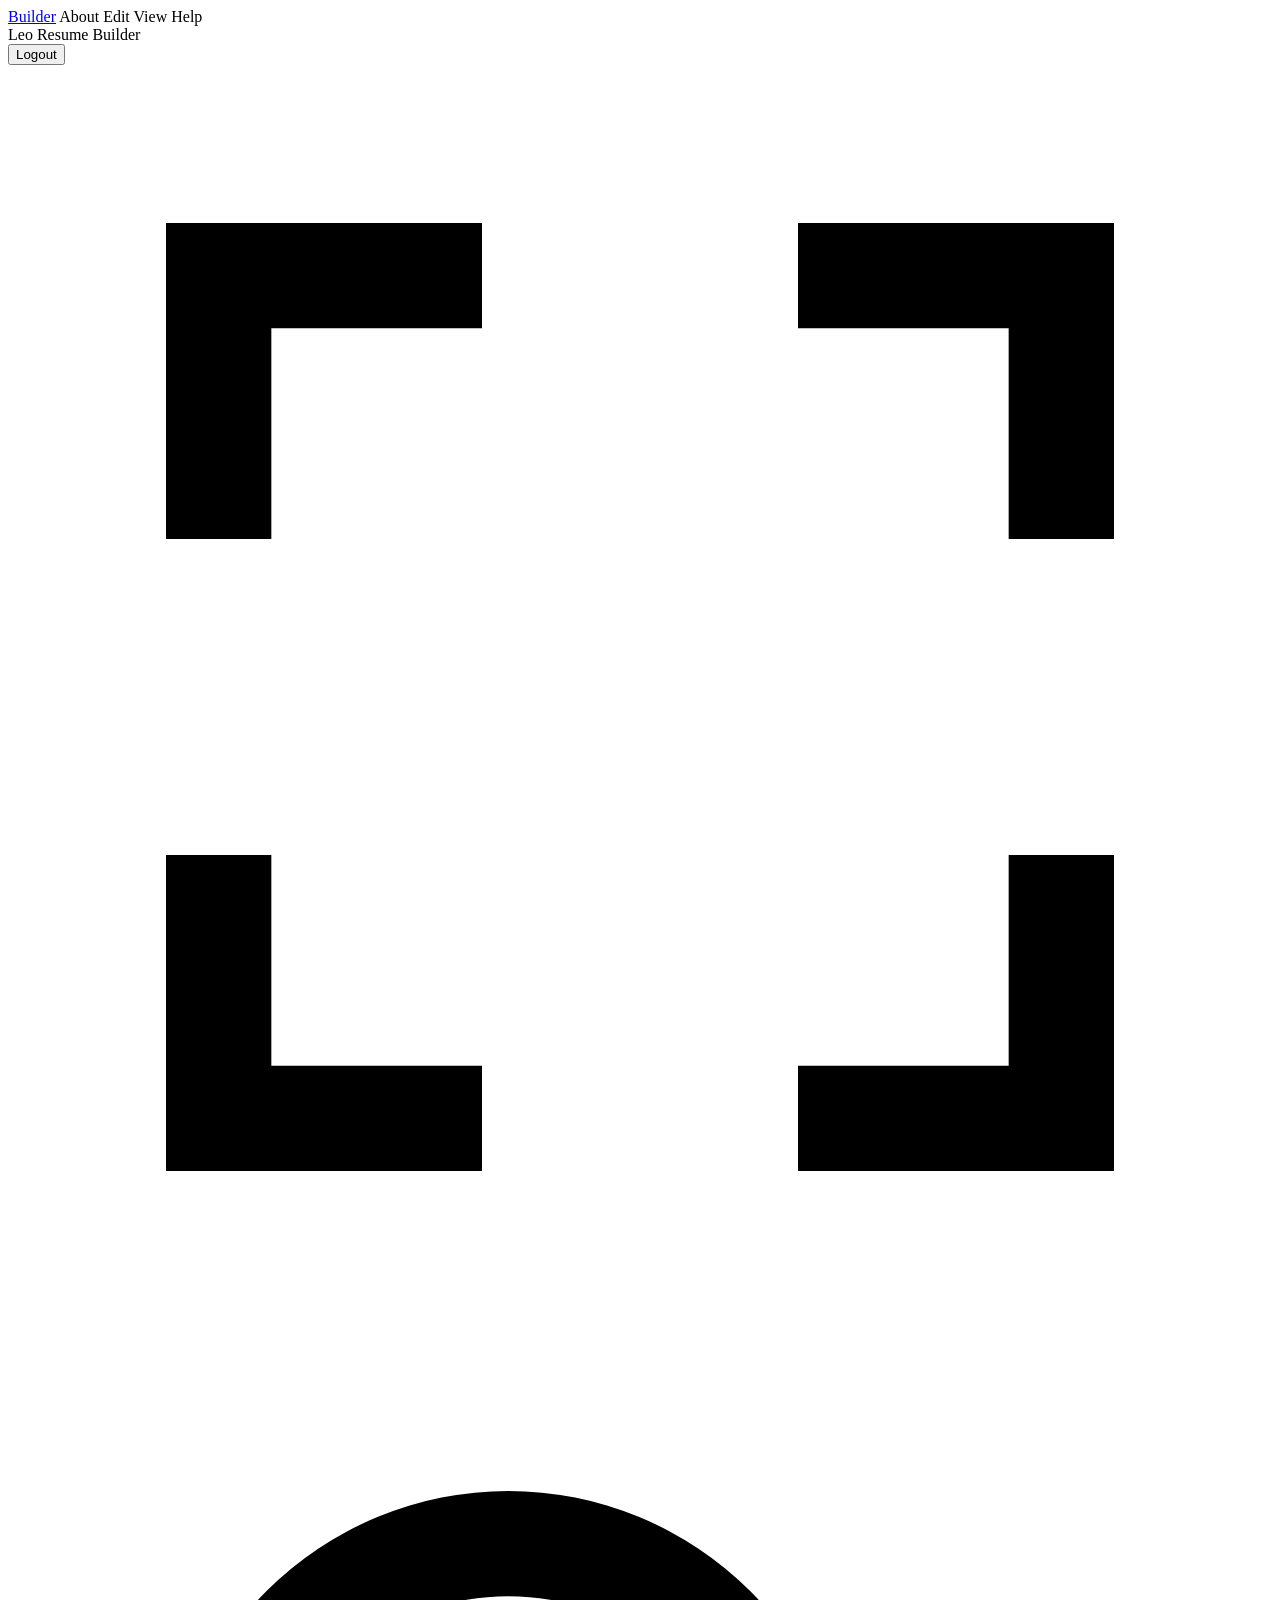
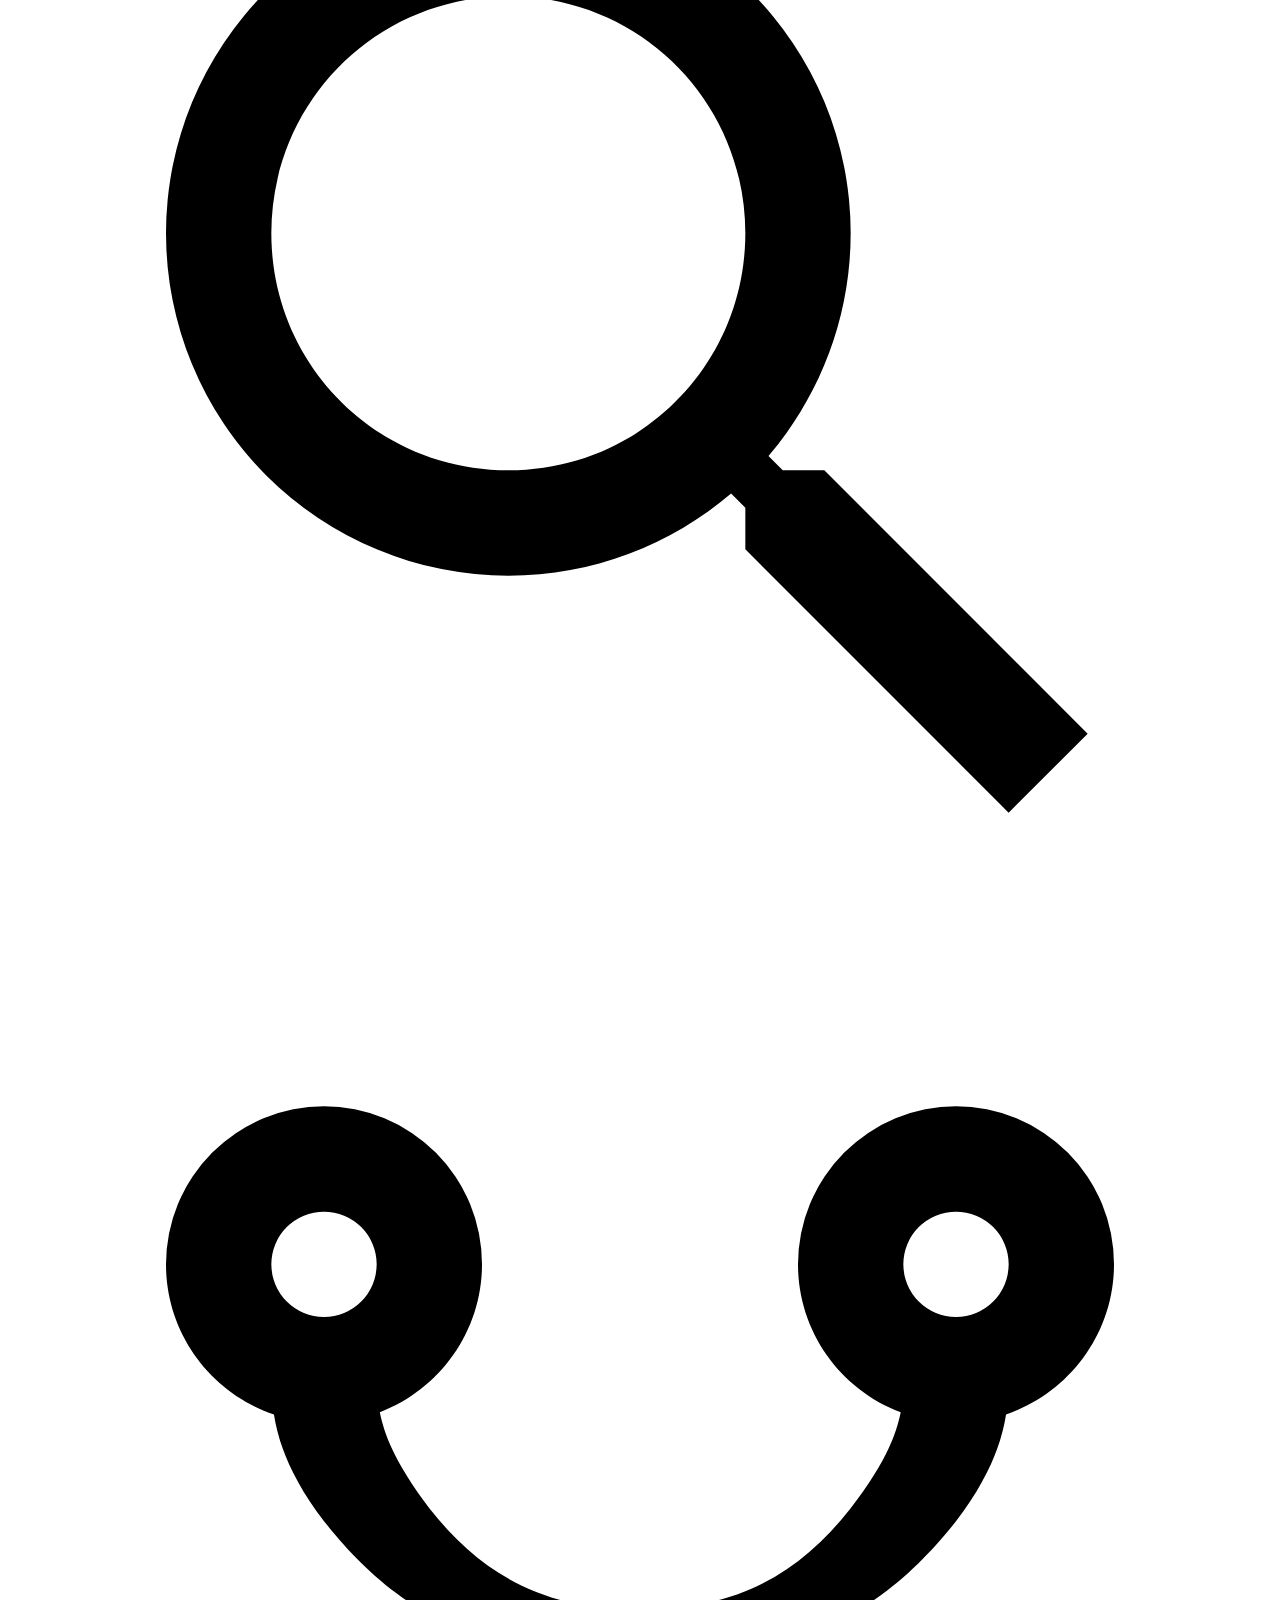
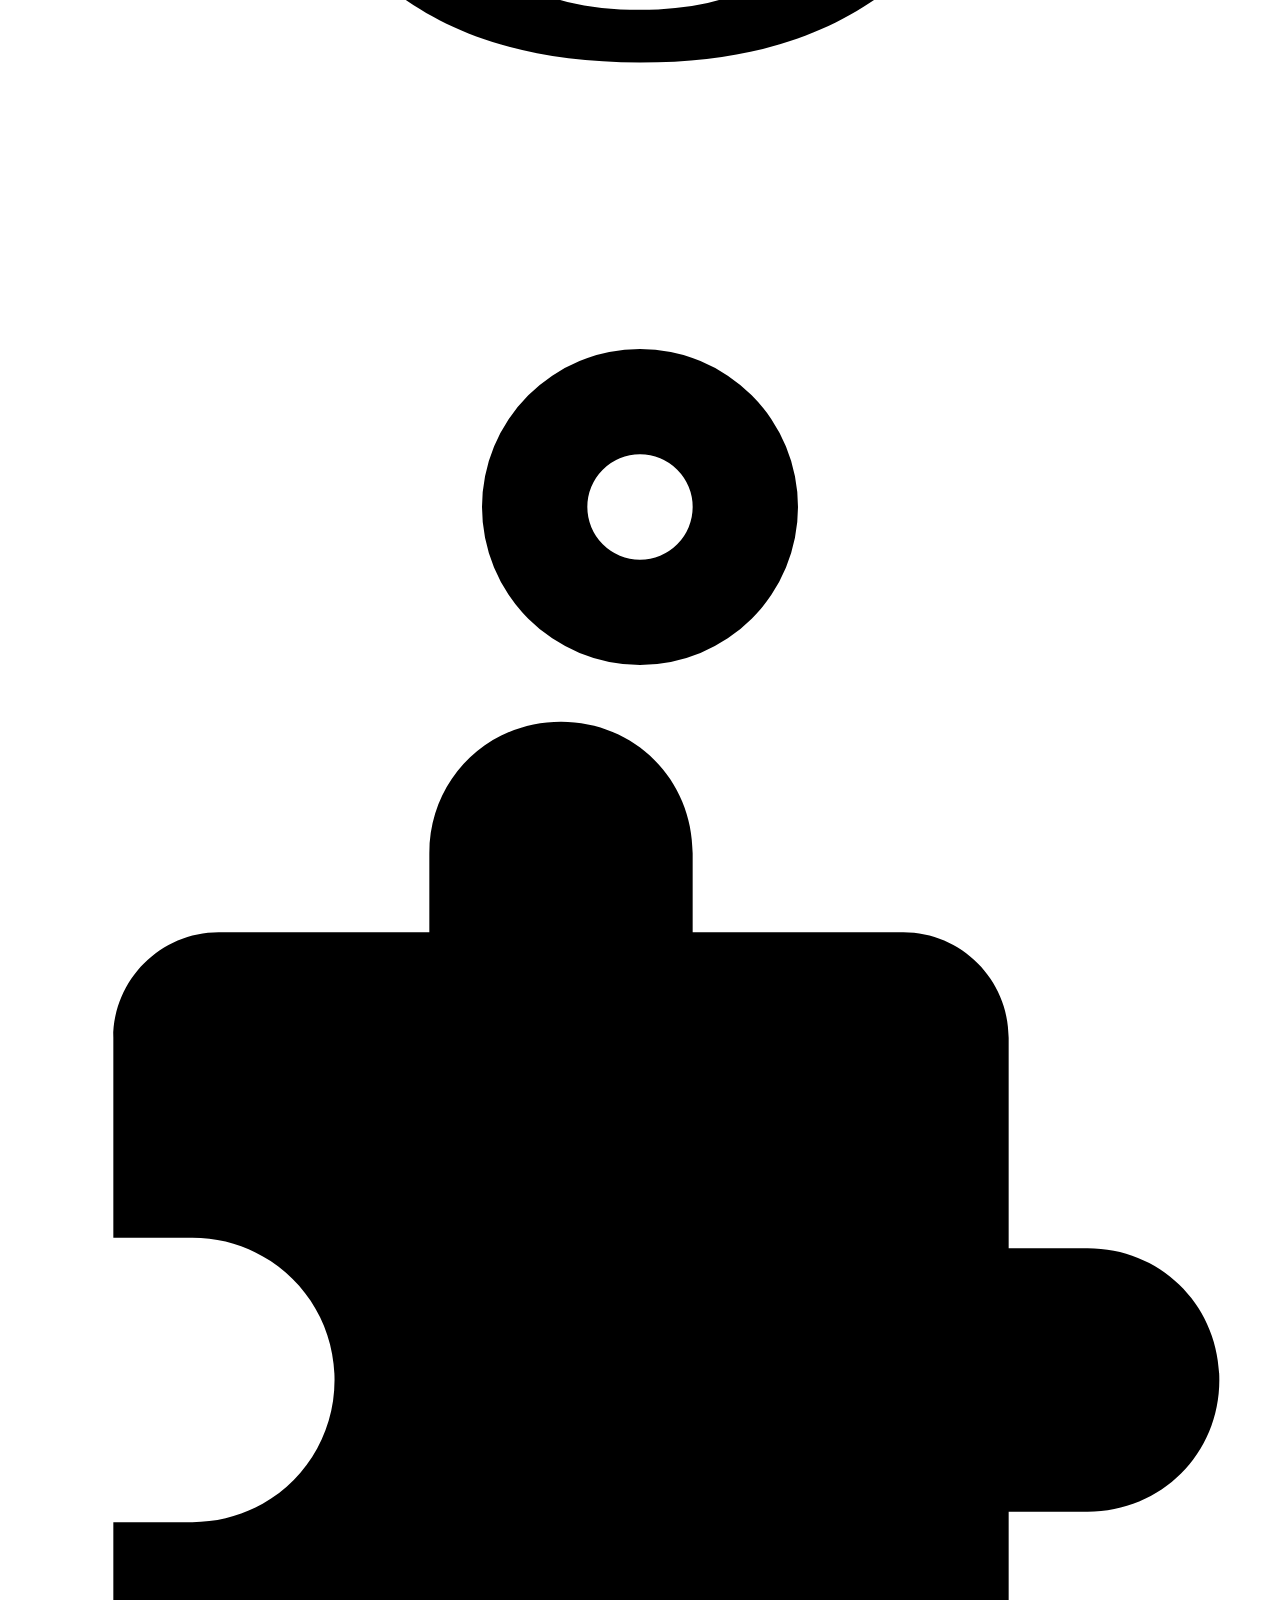
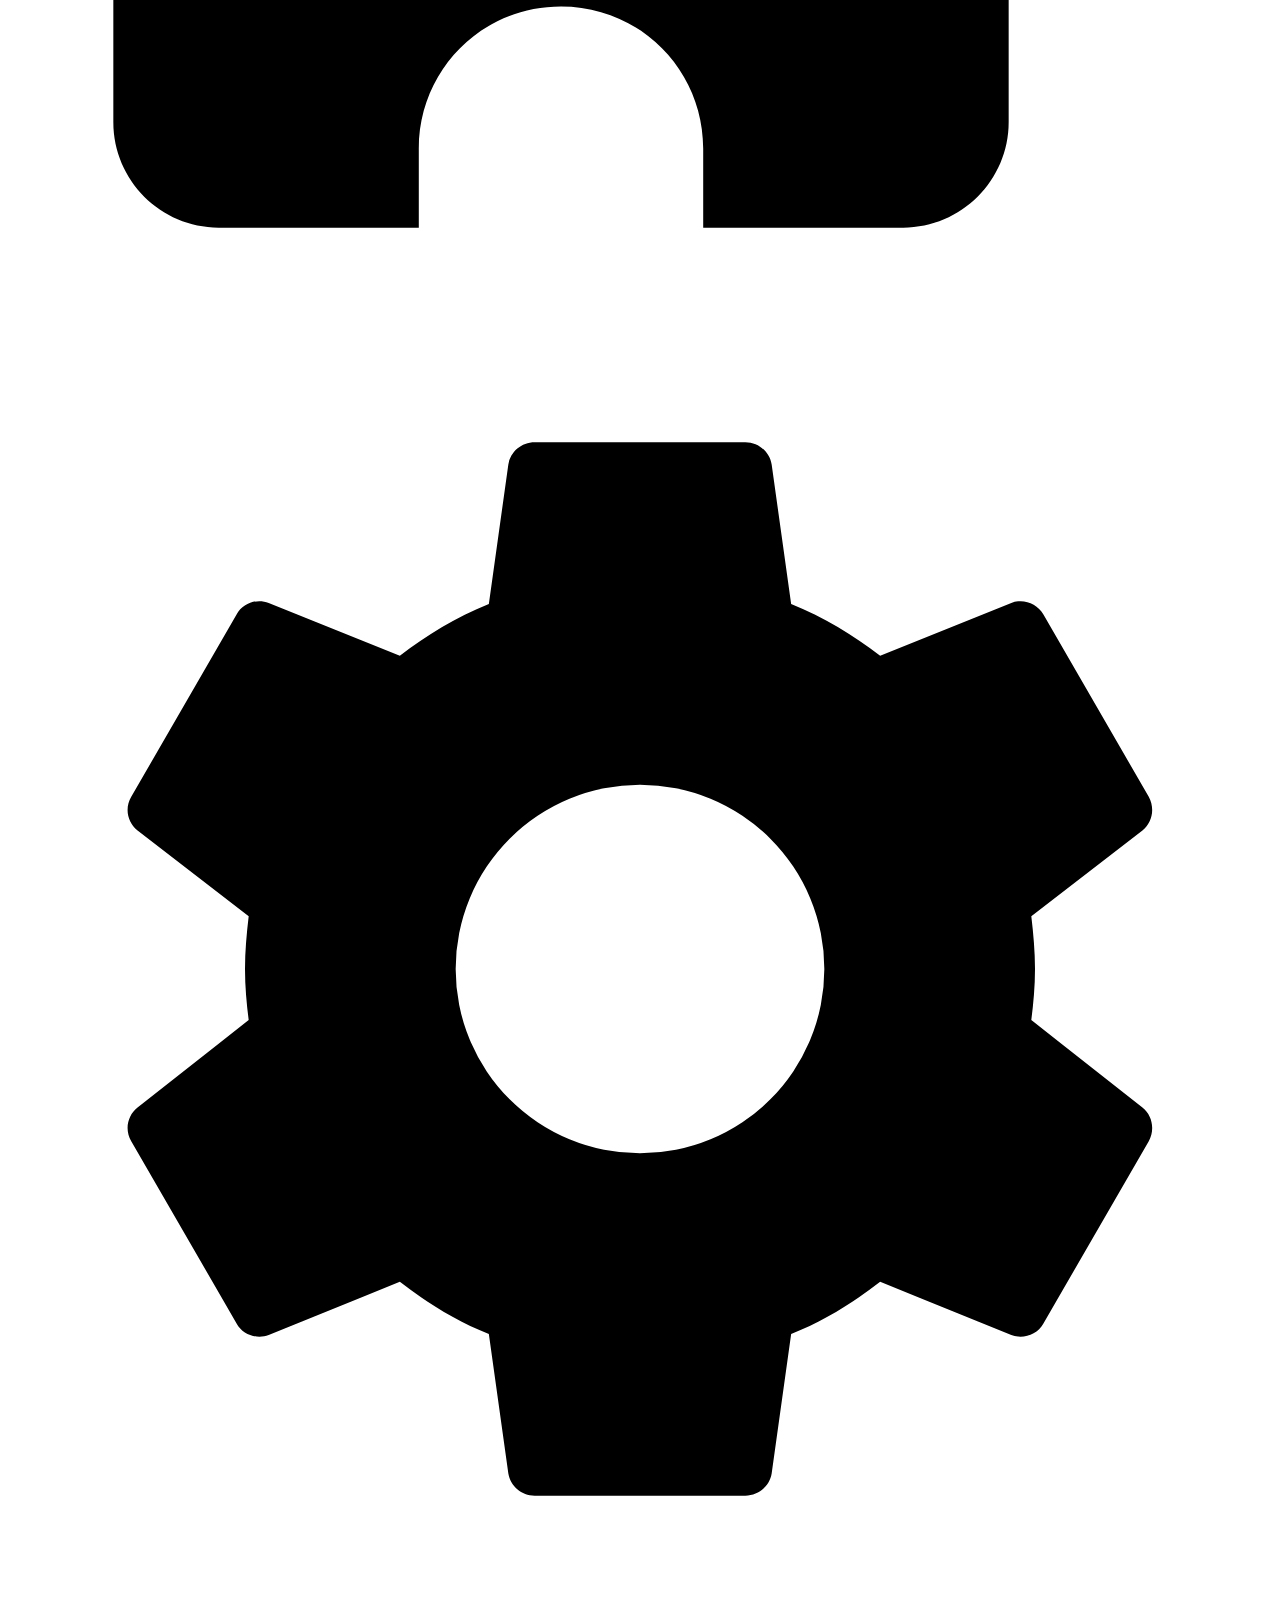
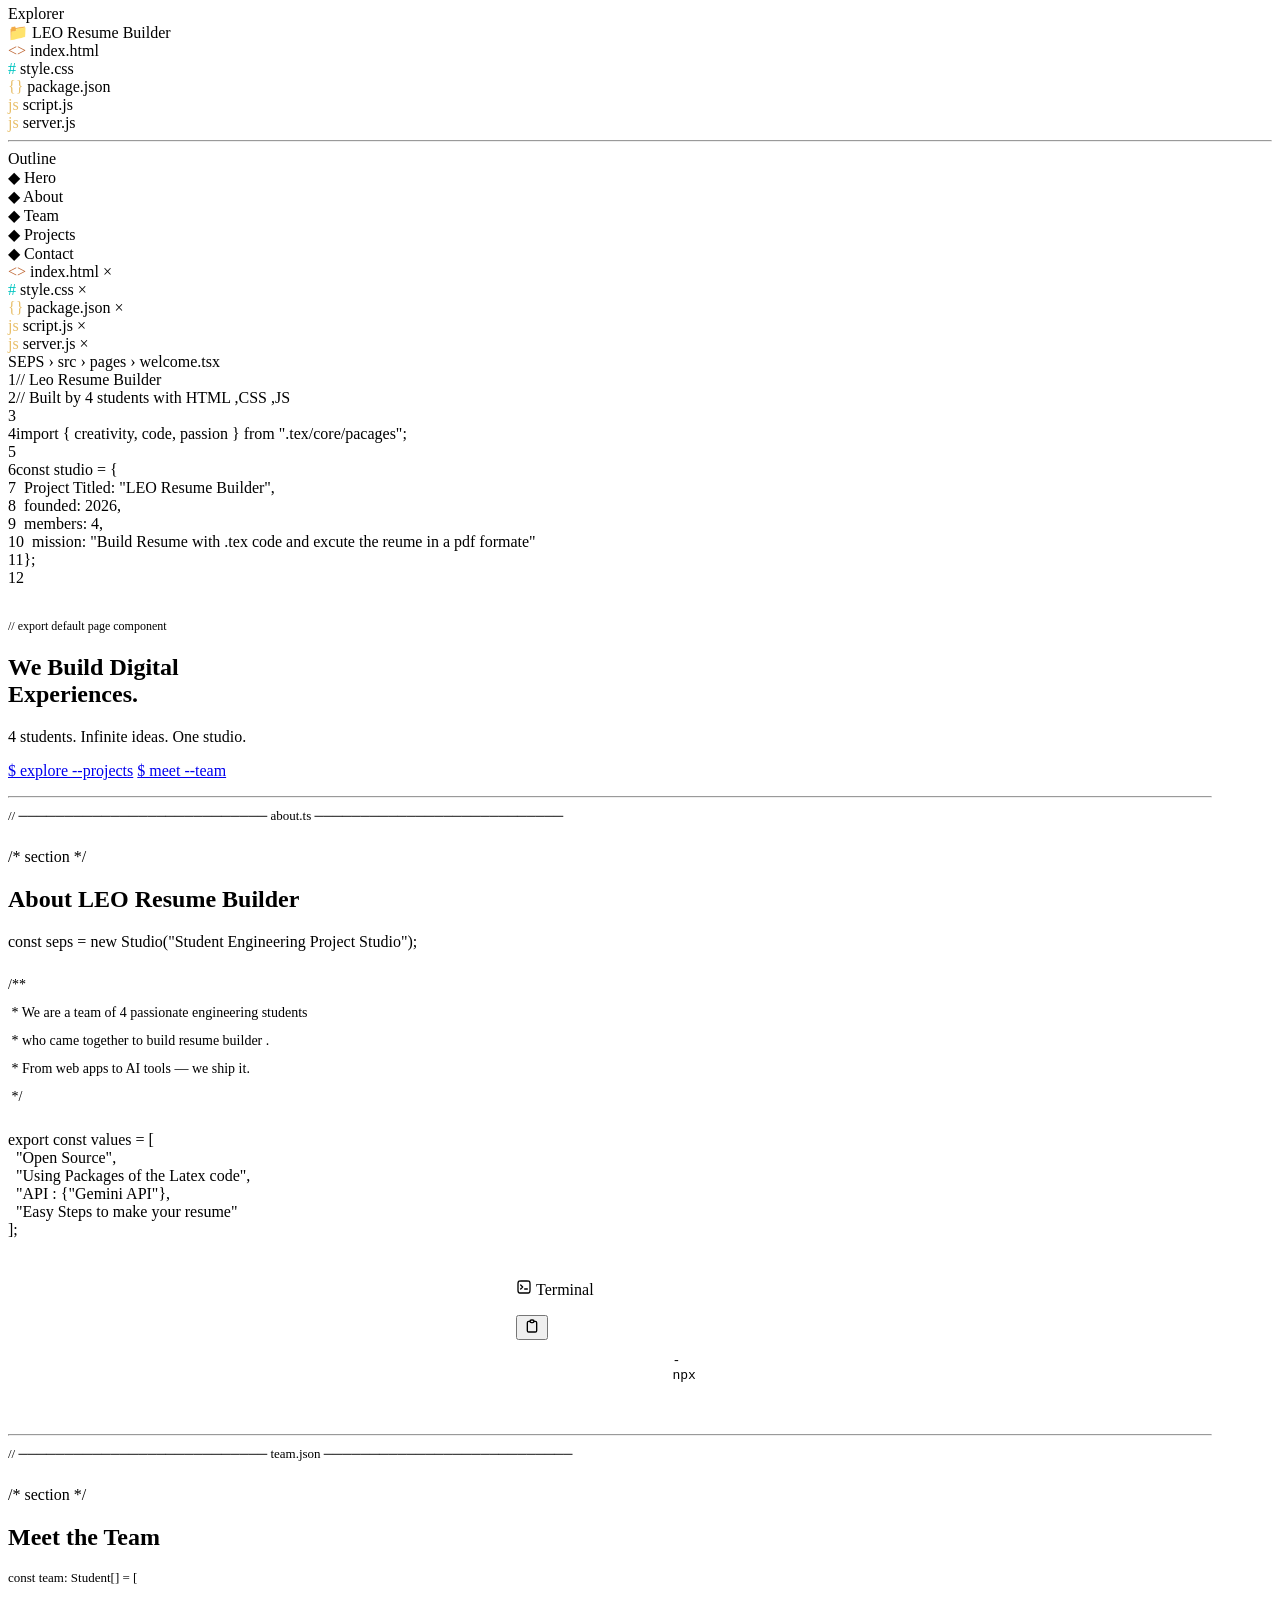
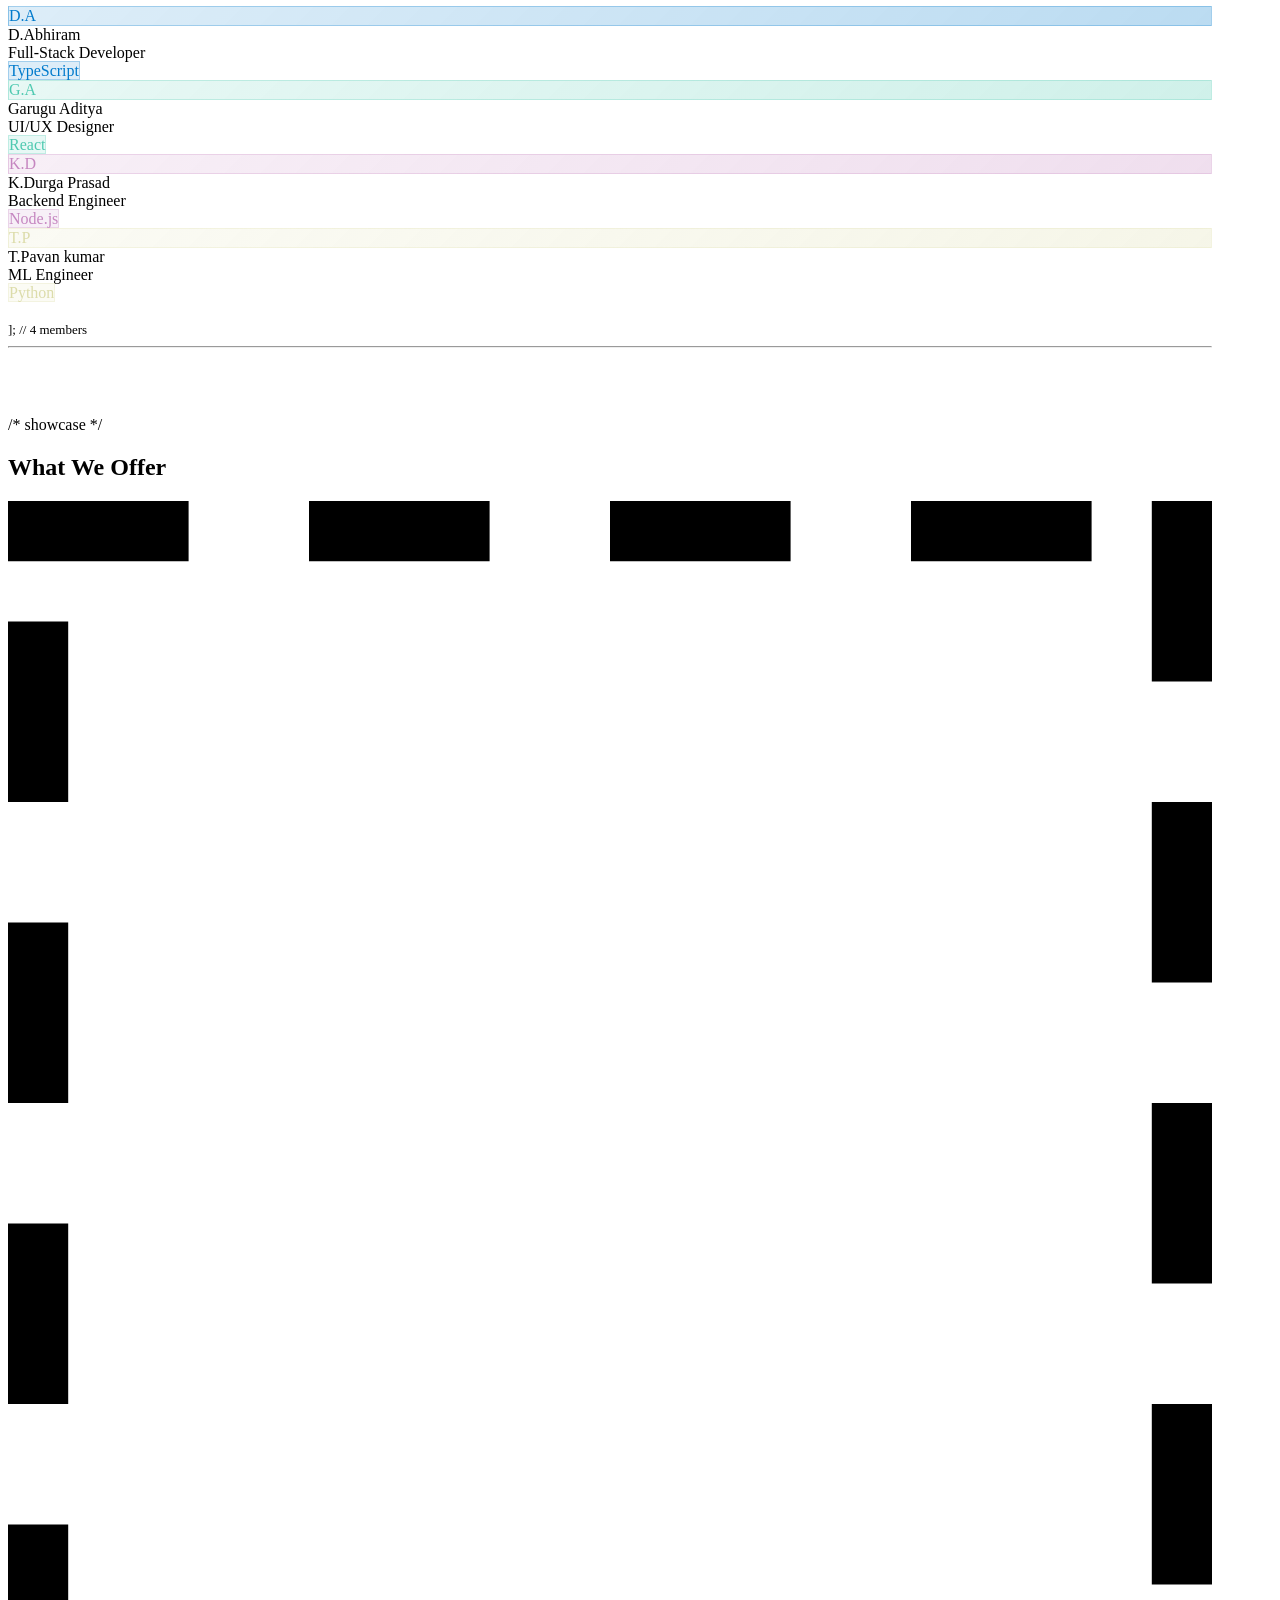
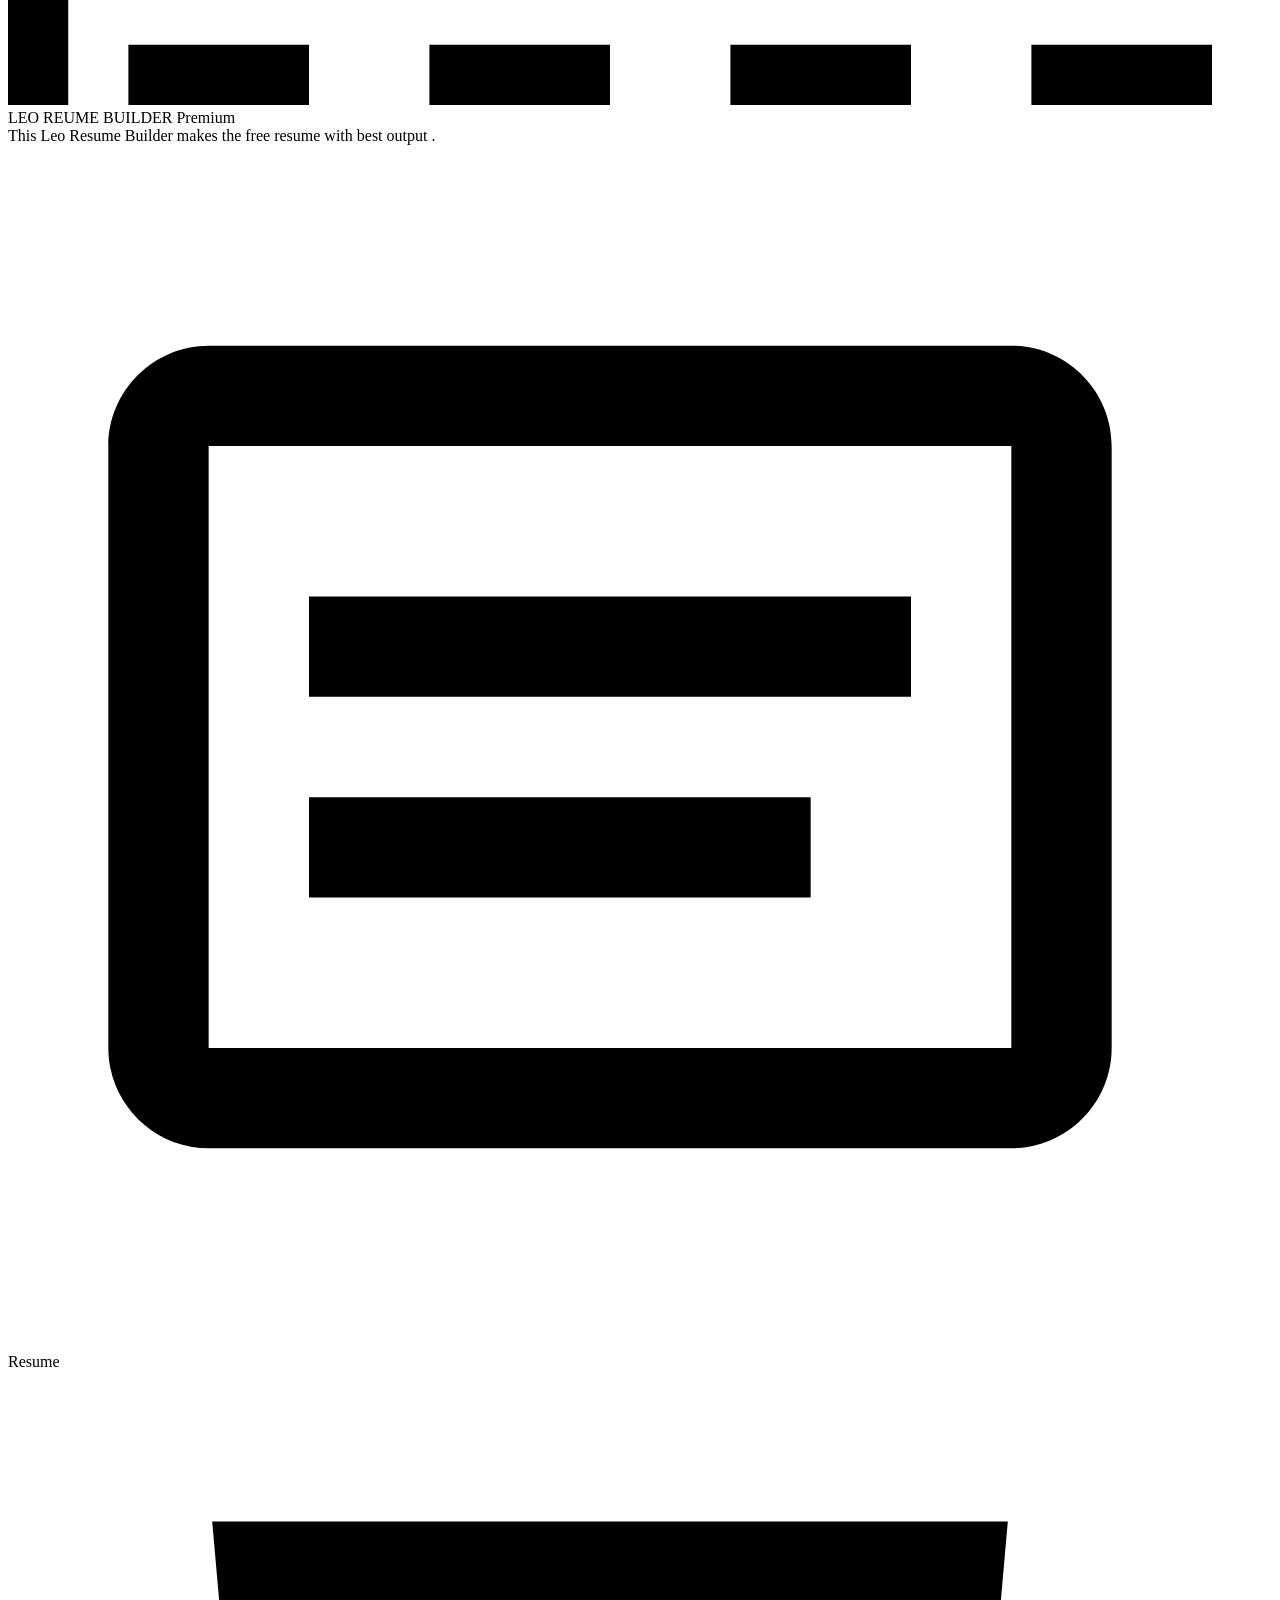
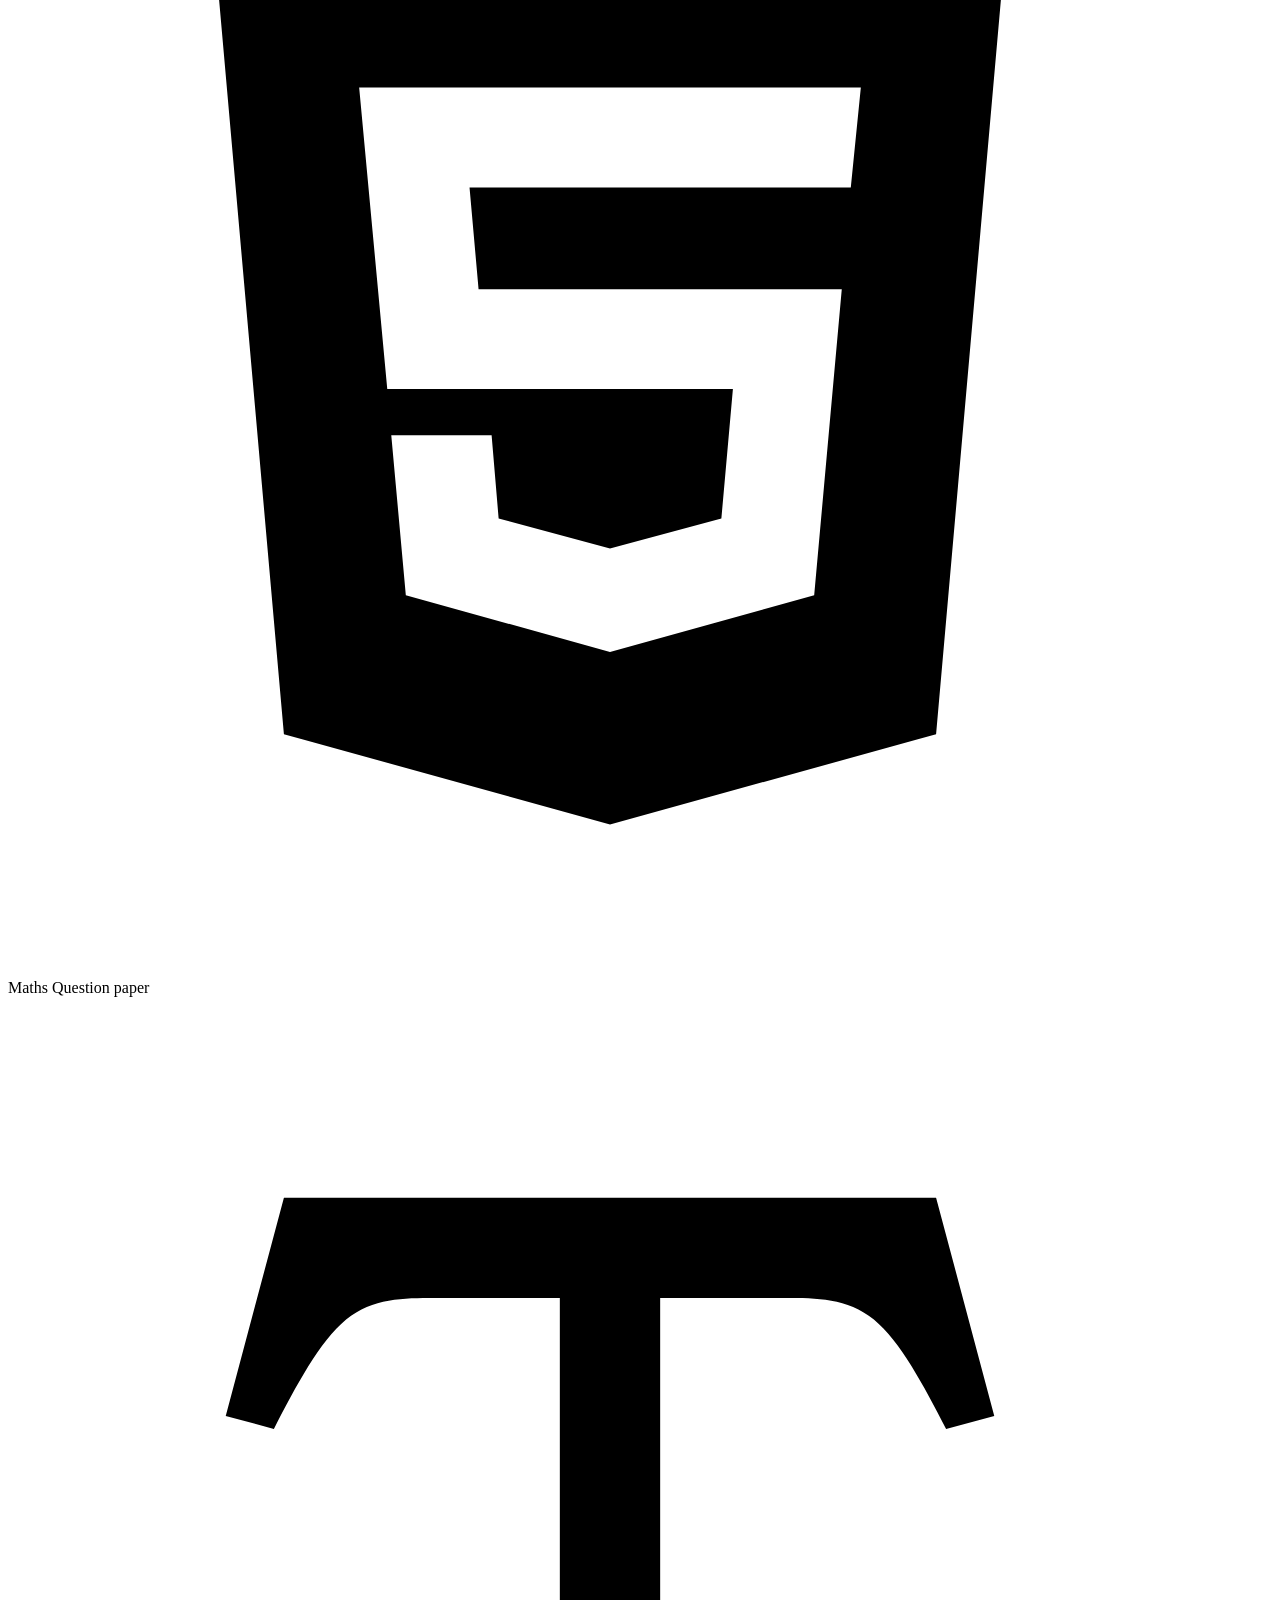
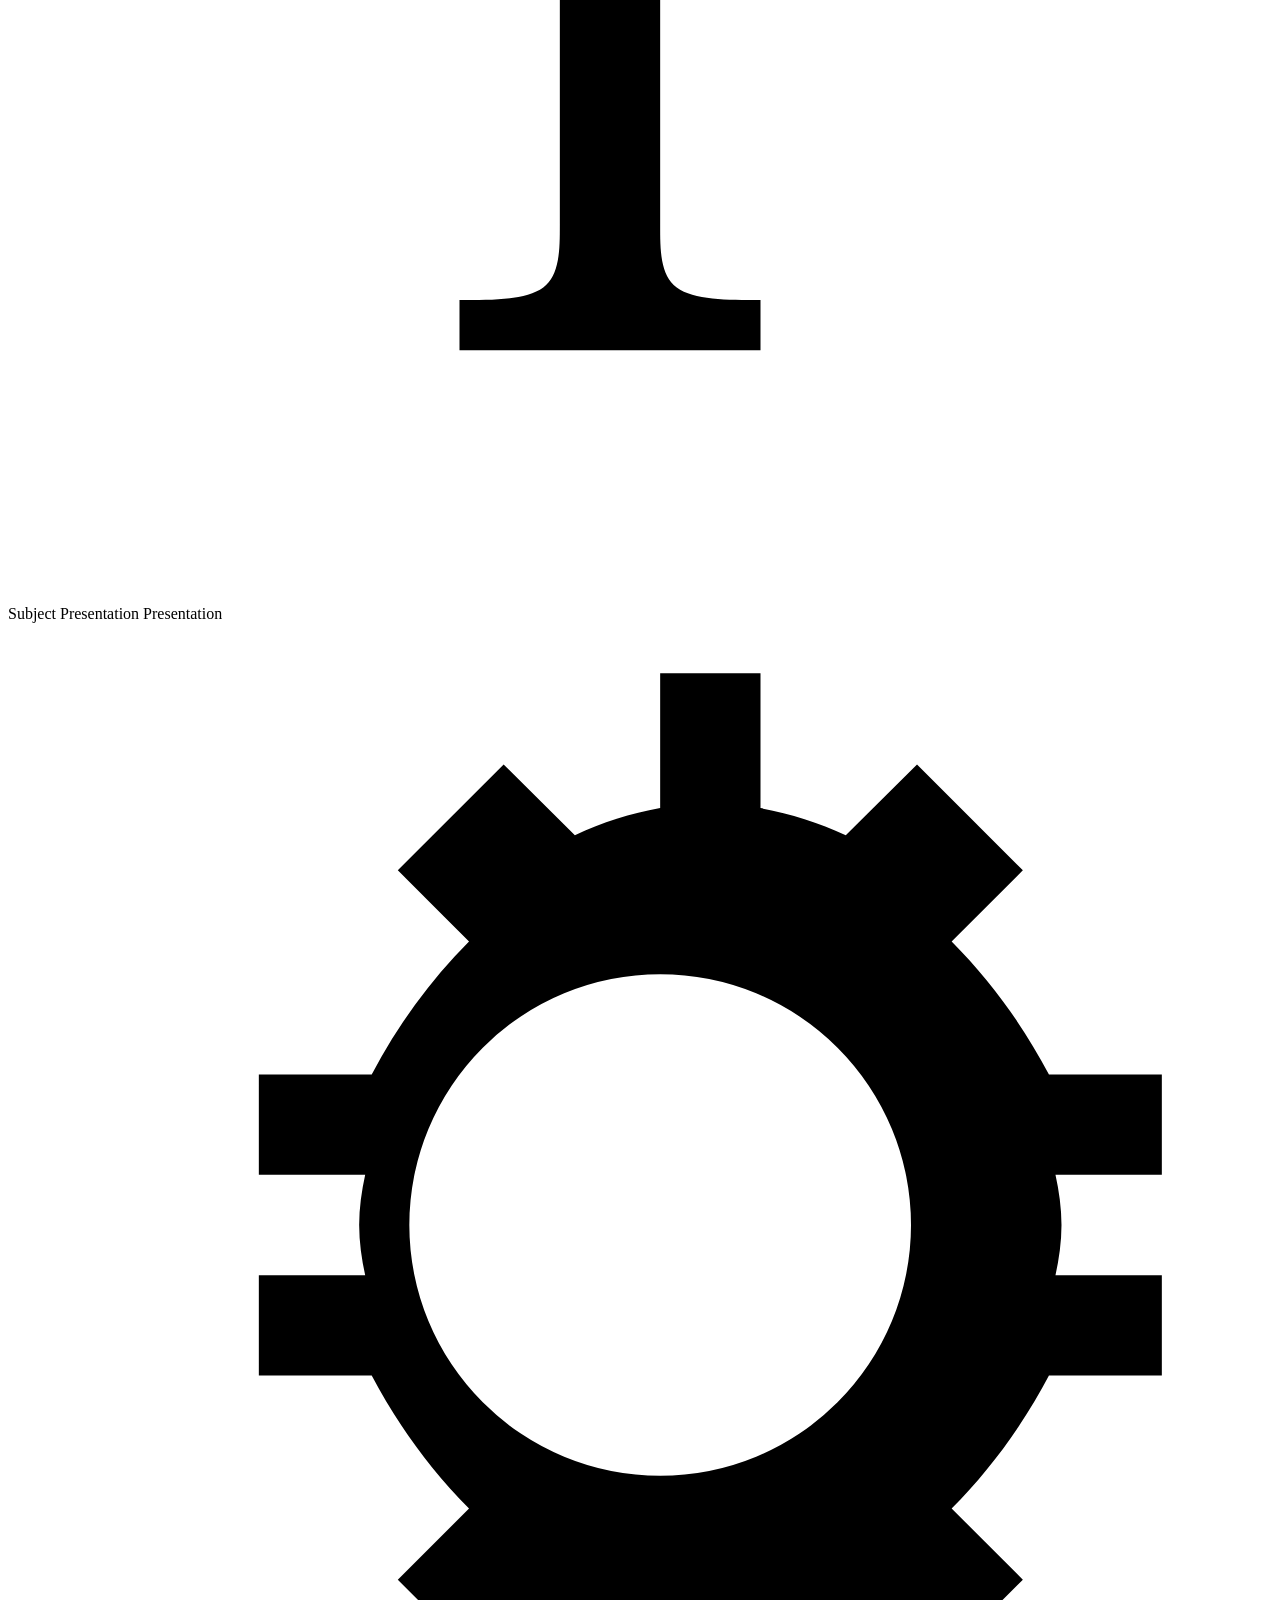
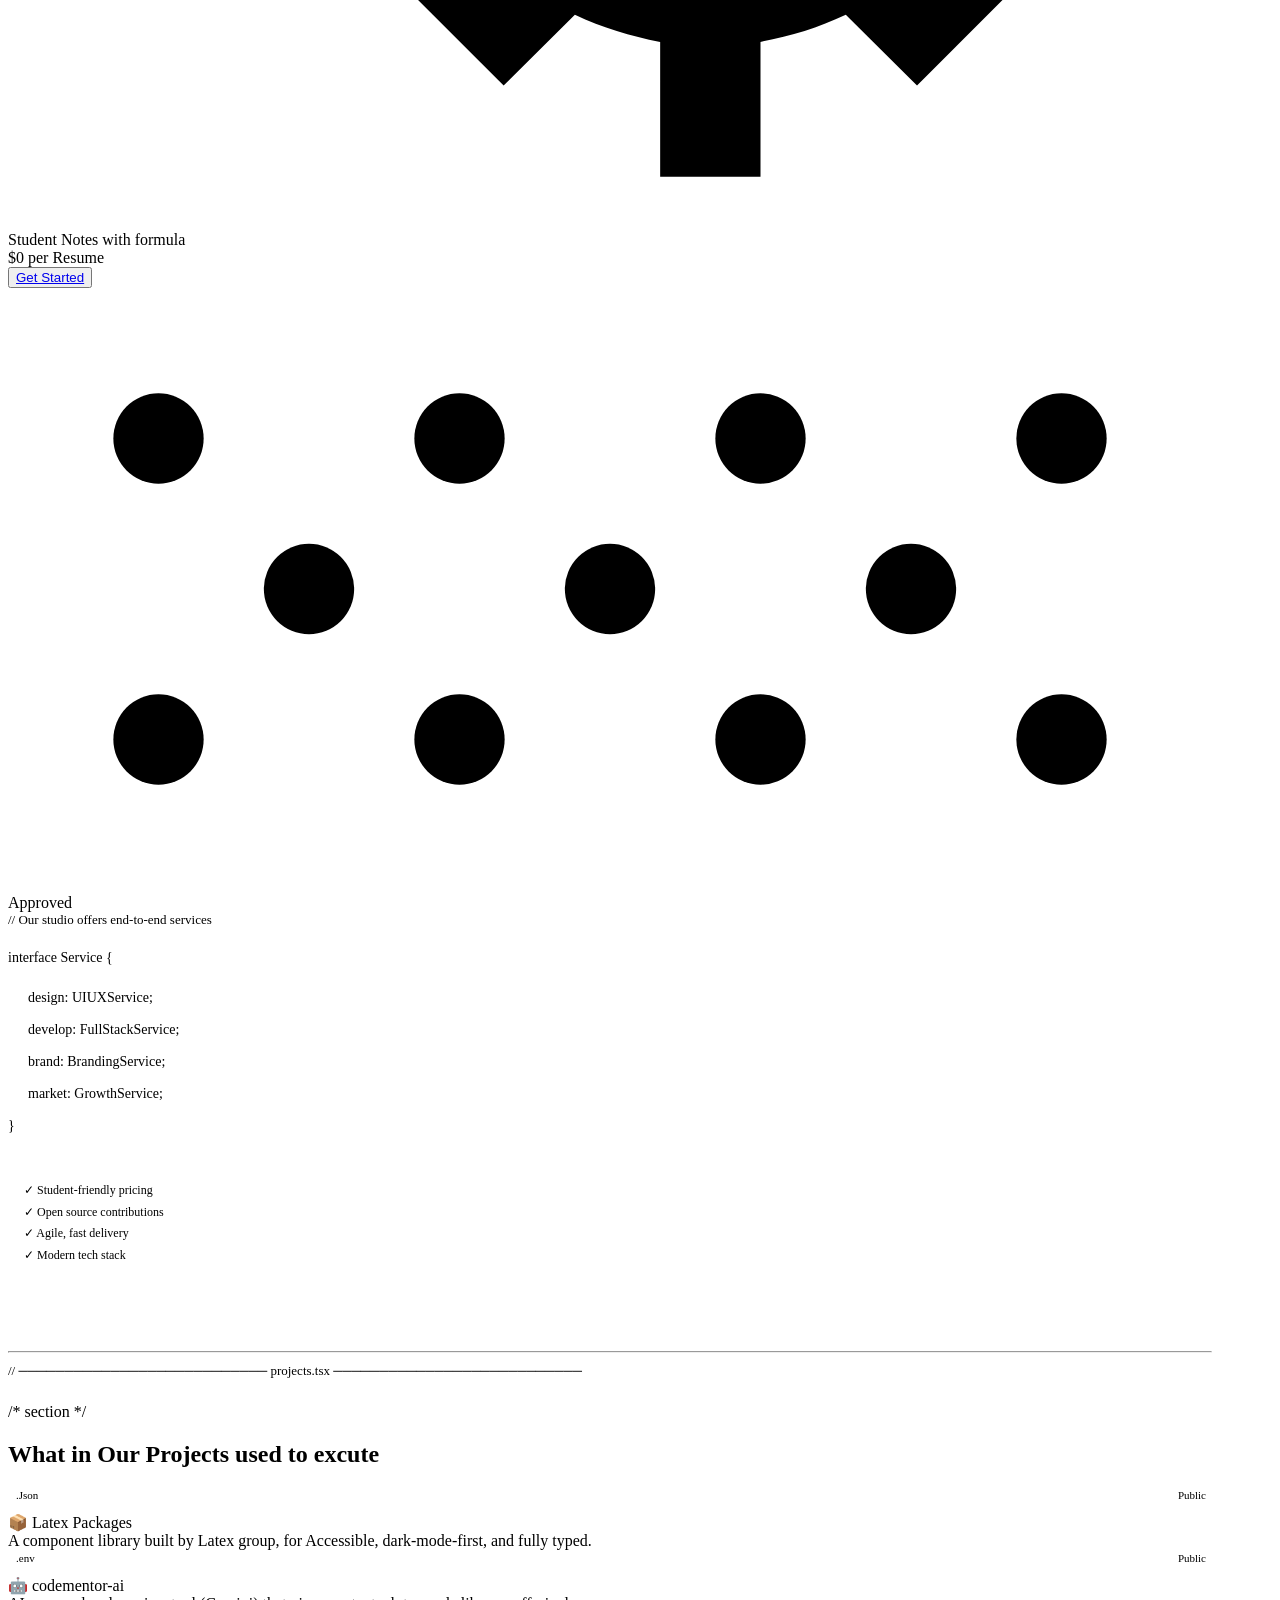
==== commit 24a2b8bb: "Update home.html" ====
--- a/home.html
+++ b/home.html
@@ -25,6 +25,9 @@
   </div>
   <div class="titlebar-center">Leo Resume Builder</div>
   <div style="width:60px"></div>
+  <button onclick="logout()" class="logout-btn">
+  Logout
+</button>
 </div>
 
 <!-- ACTIVITY BAR -->
